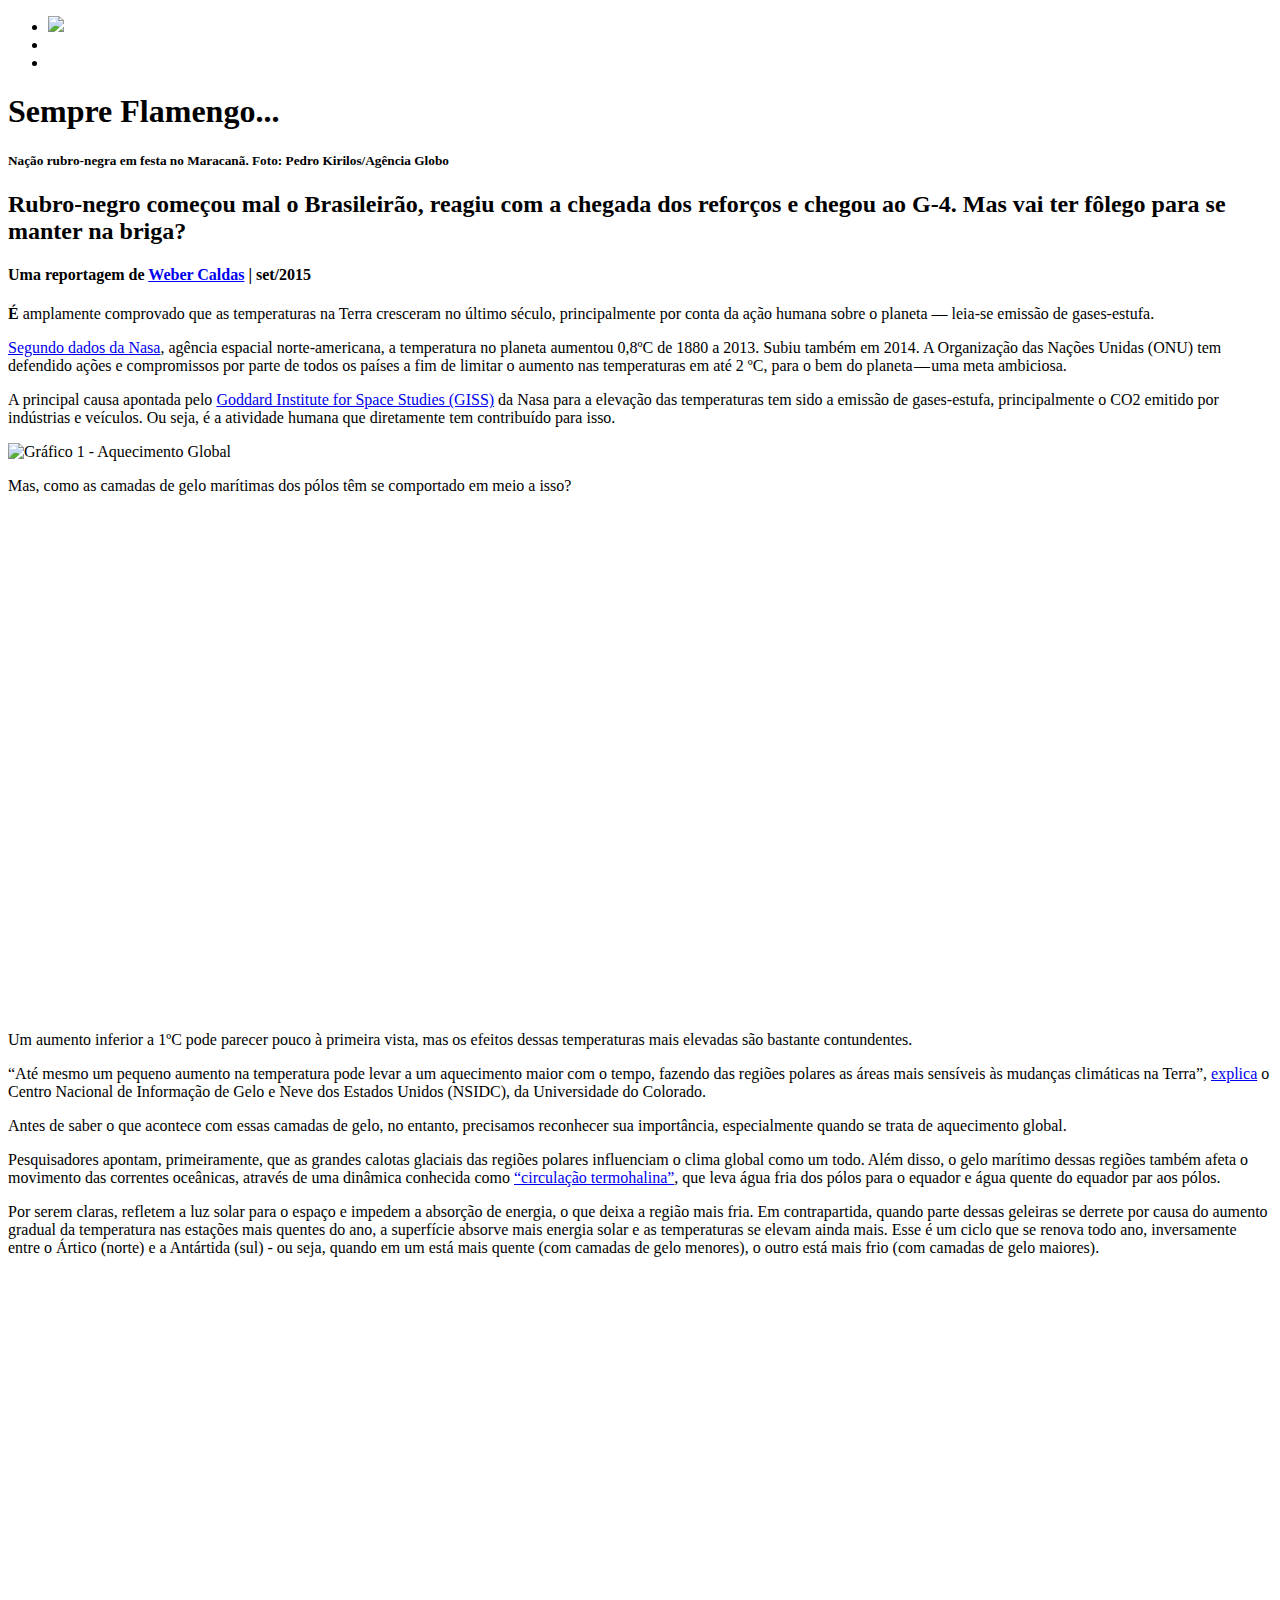
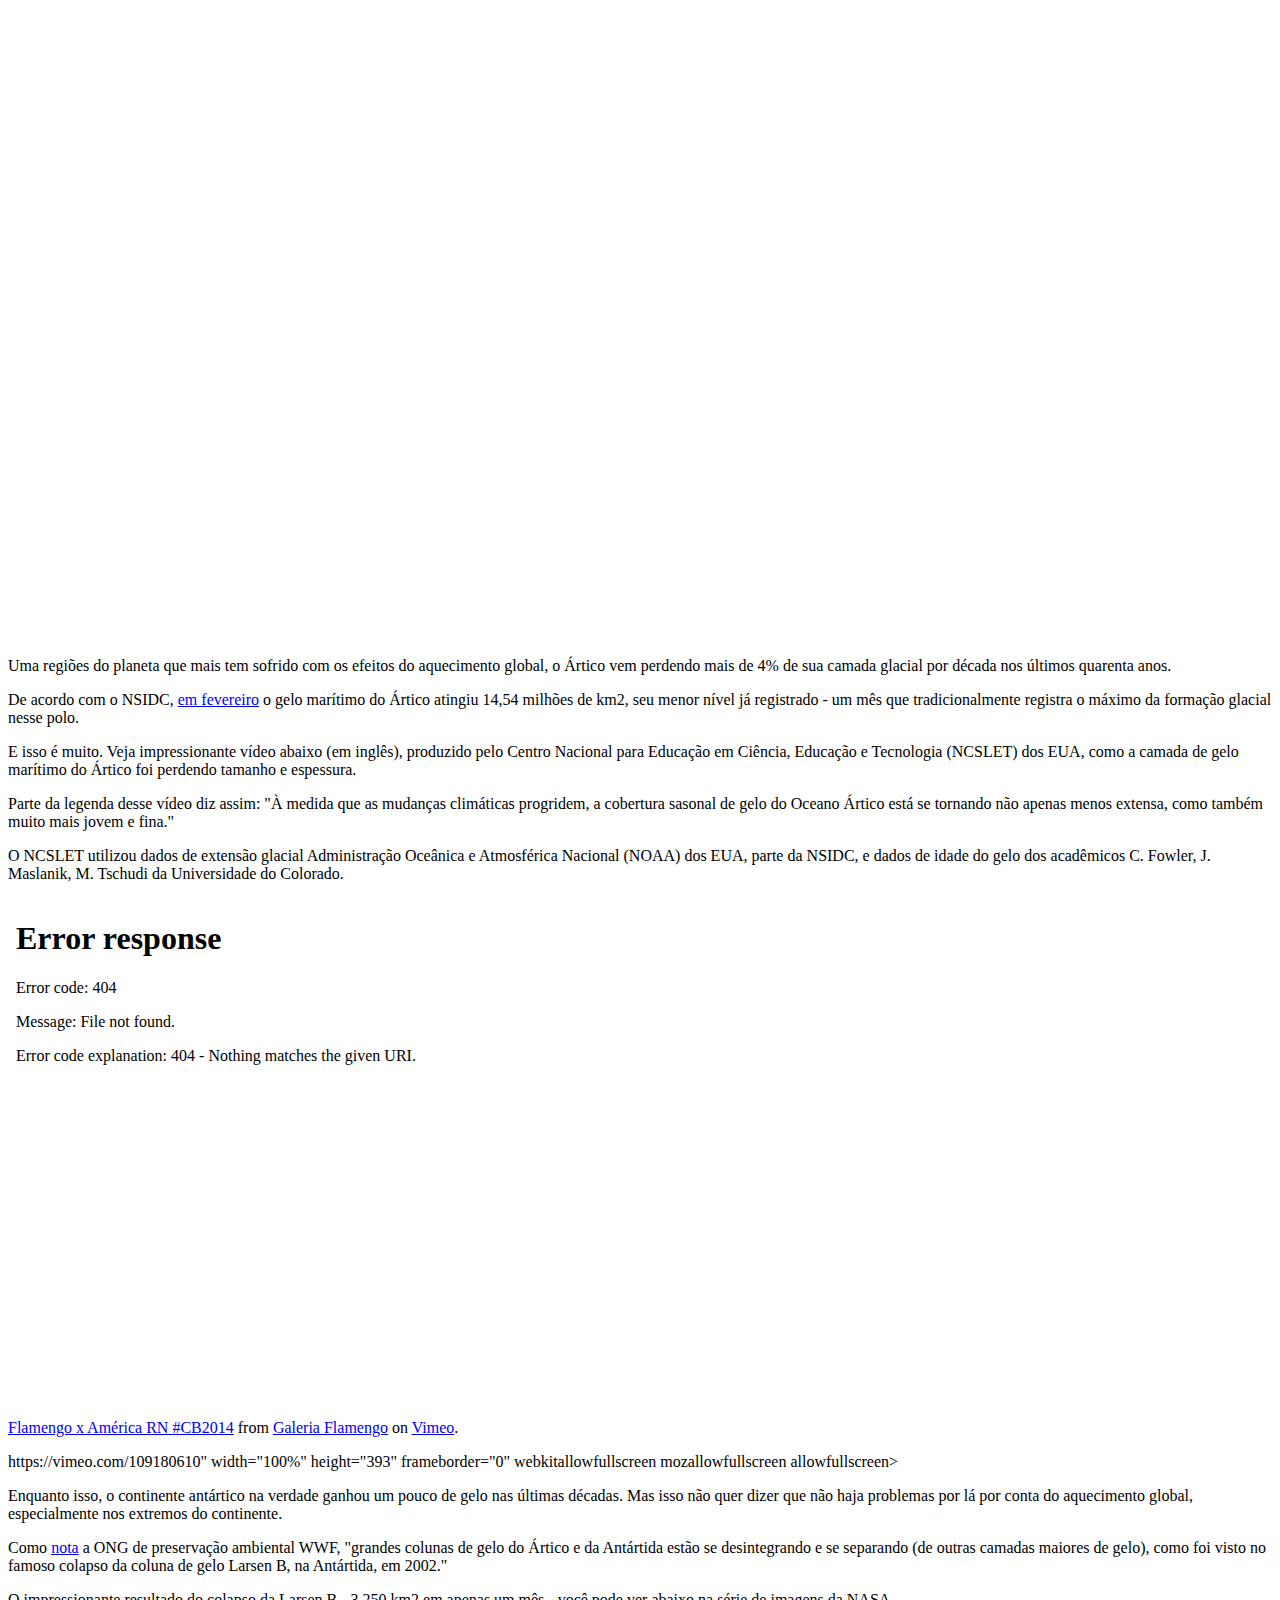
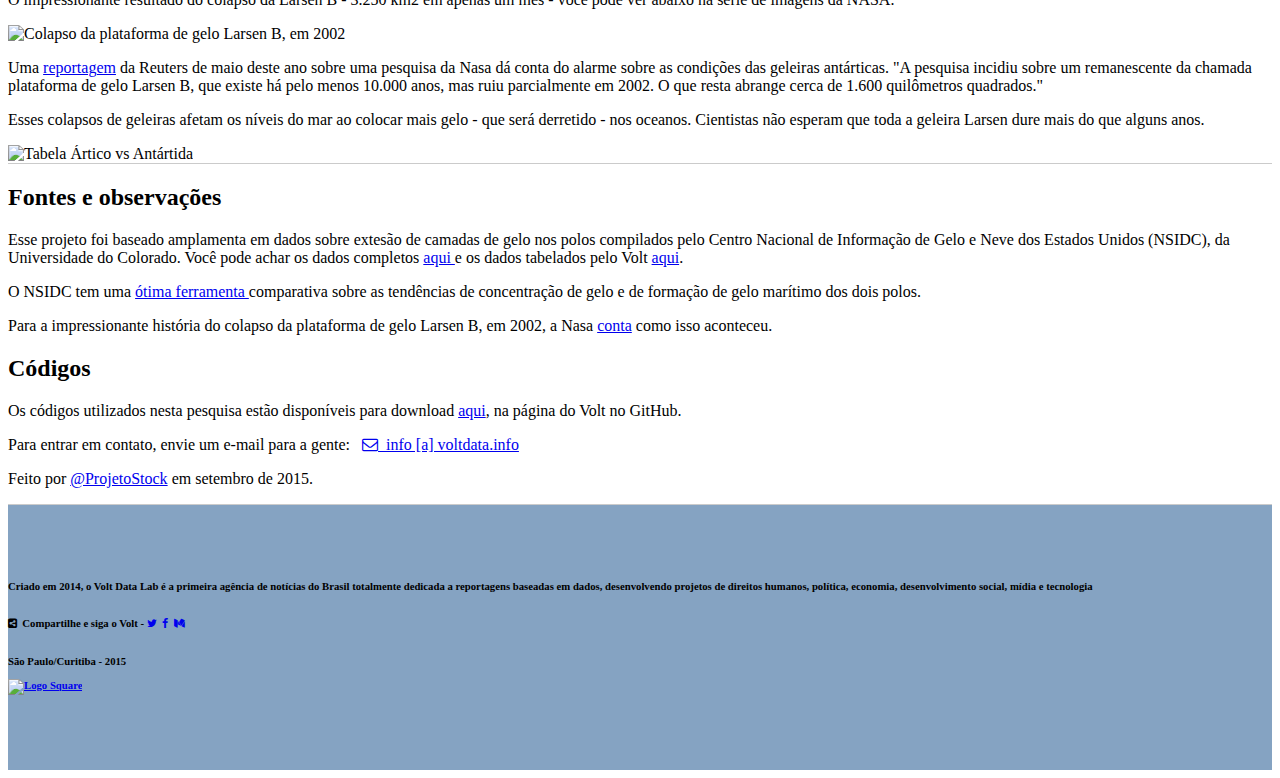
==== index.html @ 3268ddd8 "Create index.html" ====
<!DOCTYPE html>
    <html lang="en" xmlns="http://www.w3.org/1999/xhtml" xmlns:fb="http://ogp.me/ns/fb#">
        <head>
            <meta charset="utf-8"/>
            <meta name="viewport" content="width=device-width, initial-scale=1">

            <title>O Gelo no Mundo - Volt Data Lab</title>
            
            <link rel="icon" href="https://farm1.staticflickr.com/388/20208440111_1e8a3bef75_s.jpg" alt="Logo Square" type="image/x-icon"/>
            <link rel="stylesheet" href="gelo.css" type="text/css" media="screen" title="Primary Stylesheet" charset="utf-8">

            <!-- Fontes do Google -->
            <link href='https://fonts.googleapis.com/css?family=Exo' rel='stylesheet' type='text/css'>
            <link href='https://fonts.googleapis.com/css?family=Oswald:700' rel='stylesheet' type='text/css'>
            <link href='https://fonts.googleapis.com/css?family=Roboto:300' rel='stylesheet' type='text/css'>
            <link rel="stylesheet" href="https://maxcdn.bootstrapcdn.com/font-awesome/4.4.0/css/font-awesome.min.css">
<link href='https://fonts.googleapis.com/css?family=Sigmar+One' rel='stylesheet' type='text/css'>

                 <!-- METADADOS DA MATÉRIA  -->

            <meta name='keywords' content='gelo, aquecimento global, polo norte, polo sul, mudanças climáticas, volt data lab, geleiras, especiais volt data lab'>
            <meta name='description' content='Efeitos do aquecimento global no gelo marítimo dos polos'>
            <meta name='subject' content='jornalismo de dados'>
            <meta name='copyright' content='Volt Data Lab - www.voltdata.info'>
            <meta name='language' content='PT'>
            <meta name='robots' content='index,follow'>
            <meta name='revised' content='12 de de setembro de 2015'>
            <meta name='author' content='Volt Data Lab'>
            <meta name='designer' content=''>
            <meta name='reply-to' content='info@voltdata.info'>
            <meta name='owner' content=''>
            <meta name='url' content='http://especiais.voltdata.info/especial_gelo'>
            <meta name='identifier-URL' content='http://passaralhos.voltdata.info'>
            <meta name='pagename' content='A Conta dos Passaralhos'>
            <meta name='coverage' content='Brasil'>
            <meta name='distribution' content='Global'>
            <meta name='rating' content='General'>
            <meta name='subtitle' content='Efeitos do aquecimento global no gelo marítimo dos polos'>
            <meta name='target' content='all'>
            <meta name='HandheldFriendly' content='True'>
            <meta name='MobileOptimized' content='320'>    
            <meta property="og:image" content="http://eoimages.gsfc.nasa.gov/images/imagerecords/49000/49932/ArcticSeaIce_dms_2011085_10281_lrg.jpg" />
            <meta property="og:url" content="http://especiais.voltdata.info/especial_gelo">
            <meta property="og:title" content="Sempre Flamengo">
            <meta property="og:description" content="A ação humana tem afetado há décadas a formação de gelo marítimo nos polos do planeta. E agora?">  

        <!-- amCharts javascript sources -->
            <script type="text/javascript" src="http://www.amcharts.com/lib/3/ammap.js"></script>
            <script type="text/javascript" src="http://www.amcharts.com/lib/3/maps/js/worldWithAntarcticaLow.js"></script>

        </head>
        
        <header>
            <nav id="header">
                <div id="header-content" class="show-front">
                    <div id="header-front">
                        <ul id="menu">
                            <li><a href="http://voltdata.info"><img src="http://static1.squarespace.com/static/551da417e4b05f67005d6abe/t/551dadd4e4b095e92c168eba/1441725661972/?format=1500w" width="75px"></a></li>
                            <li style="padding-left:50%;padding-right:30px;"><a href="http://twitter.com/voltmediabr"><i class="fa fa-twitter fa-lg" style="color:white;"></i></a></li>
                            <li><a href="https://www.facebook.com/voltdata"><i class="fa fa-facebook fa-lg" style="color:white;"></i></a></li>
                        </ul>
                    </div>
                </div>
            </nav>

        </header>





         <!-- COMEÇO DO CONTEÚDO -->




        <body>


                <!-- SCRIPT PARA BOTOES DE REDES SOCIAIS  -->

    <script type="text/javascript" src="//s7.addthis.com/js/300/addthis_widget.js#pubid=ra-559db32030e8c39c" async="async"></script>

                <!-- FIM DO SCRIPT PARA BOTOES DE REDES SOCIAIS  -->


        <div id="title" class="slide header">
            
            <h1>Sempre Flamengo...</h1>
                
        </div>
            
            <h5>Nação rubro-negra em festa no Maracanã. Foto: Pedro Kirilos/Agência Globo</h5>
            
        <div class="text">
            <h2>Rubro-negro começou mal o Brasileirão, reagiu com a chegada dos reforços e chegou ao G-4. Mas vai ter fôlego para se manter na briga?</h2>
                
                <h4><strong>Uma reportagem de <a href=“https://www.facebook.com/weber.caldas”>Weber Caldas</a></strong> | set/2015 </h4>
                    
            <!-- Go to www.addthis.com/dashboard to customize your tools -->
    <div class="addthis_sharing_toolbox"></div>
            
                
                    <p> <strong style=“font-size:2em;margin: 0 1% 0 0;”>É</strong> amplamente comprovado que as temperaturas na Terra cresceram no último século, principalmente por conta da ação humana sobre o planeta — leia-se emissão de gases-estufa. </p>
                    <p><a href=“http://www.voltdata.info/projetos/aquecimento-global-graphs” target=“_blank”>Segundo dados da Nasa</a>, agência espacial norte-americana, a temperatura no planeta aumentou 0,8ºC de 1880 a 2013. Subiu também em 2014. A Organização das Nações Unidas (ONU) tem defendido ações e compromissos por parte de todos os países a fim de limitar o aumento nas temperaturas em até 2 ºC, para o bem do planeta — uma meta ambiciosa.</p> 
                    <p>A principal causa apontada pelo <a href=“http://www.bloomberg.com/graphics/2015-whats-warming-the-world/“> Goddard Institute for Space Studies (GISS)</a> da Nasa para a elevação das temperaturas tem sido a emissão de gases-estufa, principalmente o CO2 emitido por indústrias e veículos. Ou seja, é a atividade humana que diretamente tem contribuído para isso. </p>
                    <img src="http://static1.squarespace.com/static/551da417e4b05f67005d6abe/t/55943137e4b06734ad8a2982/1435775295752/?format=1000w" width="100%" alt="Gráfico 1 - Aquecimento Global">            
                    <p>Mas, como as camadas de gelo marítimas dos pólos têm se comportado em meio a isso? </p>
                


               <!-- INFOGRÁFICO INTERATIVO -->

                 <iframe class="highcharts-iframe" src="//cloud.highcharts.com/embed/emonyr" style="border: 0; padding-bottom:0px; width: 100%; height: 500px"></iframe>   
                 
                  <!-- FIM DO INFOGRÁFICO INTERATIVO -->

                 

<p>Um aumento inferior a 1ºC pode parecer pouco à primeira vista, mas os efeitos dessas temperaturas mais elevadas são bastante contundentes.  </p>
                    <p> “Até mesmo um pequeno aumento na temperatura pode levar a um aquecimento maior com o tempo, fazendo das regiões polares as áreas mais sensíveis às mudanças climáticas na Terra”, <a href=“http://nsidc.org/cryosphere/seaice/index.html”>explica</a> o  Centro Nacional de Informação de Gelo e Neve dos Estados Unidos (NSIDC), da Universidade do Colorado.</p>
                    <p>Antes de saber o que acontece com essas camadas de gelo, no entanto, precisamos reconhecer sua importância, especialmente quando se trata de aquecimento global.</p> 
                    <p>
                    Pesquisadores apontam, primeiramente, que as grandes calotas glaciais das regiões polares influenciam o clima global como um todo. Além disso, o gelo marítimo dessas regiões também afeta o movimento das correntes oceânicas, através de uma dinâmica conhecida como <a href=“https://pt.wikipedia.org/wiki/Circula%C3%A7%C3%A3o_termoalina” terget=“_blank”>“circulação termohalina”</a>, que leva água fria dos pólos para o equador e água quente do equador par aos pólos. </p>
                     <p>Por serem claras, refletem a luz solar para o espaço e impedem a absorção de energia, o que deixa a região mais fria. Em contrapartida, quando parte dessas geleiras se derrete por causa do aumento gradual da temperatura nas estações mais quentes do ano, a superfície absorve mais energia solar e as temperaturas se elevam ainda mais. Esse é um ciclo que se renova todo ano, inversamente entre o Ártico (norte) e a Antártida (sul) - ou seja, quando em um está mais quente (com camadas de gelo menores), o outro está mais frio (com camadas de gelo maiores).</p>

                 
        </div>


            <!-- MAPA INTERATIVO -->

            <div id="map" style="width: 100%; height: 932px;"></div>

        <!-- FIM DO MAPA INTERATIVO -->

<!-- SEGUNDA PARTE -->
            <br><br>

            <div class="text">
                <p>Uma regiões do planeta que mais tem sofrido com os efeitos do aquecimento global, o Ártico vem perdendo mais de 4% de sua camada glacial por década nos últimos quarenta anos.</p>
                <p>De acordo com o NSIDC, <a href="http://nsidc.org/news/newsroom/arctic-sea-ice-maximum-reaches-lowest-extent-record" target="_blank">em fevereiro</a> o gelo marítimo do Ártico atingiu 14,54 milhões de km2, seu menor nível já registrado - um mês que tradicionalmente registra o máximo da formação glacial nesse polo. </p>
                <p>E isso é muito. Veja impressionante vídeo abaixo (em inglês), produzido pelo Centro Nacional para Educação em Ciência, Educação e Tecnologia (NCSLET) dos EUA, como a camada de gelo marítimo do Ártico foi perdendo tamanho e espessura.</p>
                <p>Parte da legenda desse vídeo diz assim: "À medida que as mudanças climáticas progridem, a cobertura sasonal de gelo do Oceano Ártico está se tornando não apenas menos extensa, como também muito mais jovem e fina." </p>
                <p>O NCSLET utilizou dados de extensão glacial Administração Oceânica e Atmosférica Nacional (NOAA) dos EUA, parte da NSIDC, e dados de idade do gelo dos acadêmicos C. Fowler, J. Maslanik, M. Tschudi da Universidade do Colorado.</p>


                 <!-- VÍDEO -->


                <div class="video"> <iframe src="<iframe src="https://player.vimeo.com/video/109180610" width="500" height="500" frameborder="0" webkitallowfullscreen mozallowfullscreen allowfullscreen></iframe> <p><a href="https://vimeo.com/109180610">Flamengo x Am&eacute;rica RN #CB2014</a> from <a href="https://vimeo.com/flamengogaleria">Galeria Flamengo</a> on <a href="https://vimeo.com">Vimeo</a>.</p>https://vimeo.com/109180610" width="100%" height="393" frameborder="0" webkitallowfullscreen mozallowfullscreen allowfullscreen></iframe> </div>
                

                 <!-- FIM DO VÍDEO -->


                
                    <p>Enquanto isso, o continente antártico na verdade ganhou um pouco de gelo nas últimas décadas. Mas isso não quer dizer que não haja problemas por lá por conta do aquecimento global, especialmente nos extremos do continente.</p>
                    <p>Como <a href="http://wwf.panda.org/about_our_earth/aboutcc/problems/impacts/polar_melting/" target="_blank"> nota</a> a ONG de preservação ambiental WWF, "grandes colunas de gelo do Ártico e da Antártida estão se desintegrando e se separando (de outras camadas maiores de gelo), como foi visto no famoso colapso da coluna de gelo Larsen B, na Antártida, em 2002."</p>
                    <p>O impressionante resultado do colapso da Larsen B - 3.250 km2 em apenas um mês - você pode ver abaixo na série de imagens da NASA.</p>
                
                 <!-- GIF -->
                
                
                <div class="video">
                    
                    
 <img src="http://cdn.makeagif.com/media/9-12-2015/KVu46l.gif" alt="Colapso da plataforma de gelo Larsen B, em 2002" width="100%" alt="GIF sobre geleira">

                </div>
                
                 <!-- FIM DO GIF -->
                
                    <p>Uma <a href="http://g1.globo.com/natureza/noticia/2015/05/plataforma-de-gelo-da-antartica-se-desintegra-com-rapidez-aponta-nasa.html" target="_blank">reportagem</a> da Reuters de maio deste ano sobre uma pesquisa da Nasa dá conta do alarme sobre as condições das geleiras antárticas. "A pesquisa incidiu sobre um remanescente da chamada plataforma de gelo Larsen B, que existe há pelo menos 10.000 anos, mas ruiu parcialmente em 2002. O que resta abrange cerca de 1.600 quilômetros quadrados."</p> 
                    <p>
                    Esses colapsos de geleiras afetam os níveis do mar ao colocar mais gelo - que será derretido - nos oceanos. Cientistas não esperam que toda a geleira Larsen dure mais do que alguns anos. </p>
                
                <img src="https://c2.staticflickr.com/6/5722/21614327602_fa35c4af93_b.jpg" width="100%" alt="Tabela Ártico vs Antártida">
            
            </div> 
            

                 <!-- ÚLTIMA PARTE -->
                 
                                  <!-- ÚLTIMA PARTE -->
            
            <div class="text" style="border-top:solid 1px #cbcbcb; border-bottom:solid 1px #cbcbcb;">

                <h2>Fontes e observações</h2>

                    <p>Esse projeto foi baseado amplamenta em dados sobre extesão de camadas de gelo nos polos compilados pelo Centro Nacional de Informação de Gelo e Neve dos Estados Unidos (NSIDC), da Universidade do Colorado. Você pode achar os dados completos <a href="http://nsidc.org/data/seaice_index/archives.html" target="_blank"> aqui </a> e os dados tabelados pelo Volt <a href="https://docs.google.com/spreadsheets/d/19dWZfrETsIgzXPsgVHNfrvS6uVOkWDBB3irMMDF38O8/pubhtml" target="_blank">aqui</a>.</p>
                    <p>O NSIDC tem uma <a href="http://nsidc.org/cgi-bin/bist/bist.pl?annot=1&legend=1&scale=75&tab_cols=2&tab_rows=2&config=seaice_extent_trends&submit=Refresh&hemis0=S&img0=trnd&hemis1=S&img1=plot&mo0=09&year0=2015&mo1=10&year1=2015" target="_blank">ótima ferramenta </a>comparativa sobre as tendências de concentração de gelo e de formação de gelo marítimo dos dois polos.</p>
                    <p>Para a impressionante história do colapso da plataforma de gelo Larsen B, em 2002, a Nasa <a href="http://earthobservatory.nasa.gov/Features/WorldOfChange/larsenb.php" target="_blank">conta</a> como isso aconteceu.</p>

                    <h2>Códigos</h2>
                    <p>Os códigos utilizados nesta pesquisa estão disponíveis para download <a href="https://github.com/voltdatalab/especiais" target="_blank">aqui</a>, na página do Volt no GitHub.</p> 
                    <p>Para entrar em contato, envie um e-mail para a gente:&nbsp;&nbsp;  <a href="mailto:info@voltdata.info" target="_top"><i class="fa fa-envelope-o"></i>&nbsp; info [a] voltdata.info</a>
        </p>
                    <p>Feito por <a href="http://twitter.com/@ProjetoStock">@ProjetoStock</a> em setembro de 2015.</p>
            </div>        

                <!-- FIM DA ÚLTIMA PARTE -->
            
            
                <!-- RODAPÉ -->
            
            
        <footer style="background-color: rgba(51,102,153,0.6); width:100%;padding: 50px 0 50px 0;">
                <div class="text">		
                    <h6>Criado em 2014, o Volt Data Lab é a primeira agência de notícias do Brasil totalmente dedicada a reportagens baseadas em dados, desenvolvendo projetos de direitos humanos, política, economia, desenvolvimento social, mídia e tecnologia</h6>
                    <h6><i class="fa fa-share-alt-square"></i> &nbsp;Compartilhe e siga o Volt - <a href="http://www.twitter.com/voltmediabr"><i class="fa fa-twitter"></i></a> &nbsp;<a href="https://www.facebook.com/voltdata"><i class="fa fa-facebook"></i></a> &nbsp;<a href="https://medium.com/volt-data-lab"><i class="fa fa-medium"></i></a></h6>
                
                    <div class="addthis_sharing_toolbox"></div>

                    <h6>São Paulo/Curitiba - 2015<br><br> <a id="redes" href="http://voltdata.info" target="_blank">  <img src="https://farm1.staticflickr.com/388/20208440111_1e8a3bef75_s.jpg" alt="Logo Square" height="15" width="15"></a></h6>
                  
                </div>
        </footer>


                <!-- RODAPÉ -->





            <!--SCRIPT DO MAPA INTERATIVO -->

            <script type="text/javascript">
                AmCharts.makeChart("map",{
                        "type": "map",
                        "pathToImages": "http://www.amcharts.com/lib/3/images/",
                        "addClassNames": true,
                        "fontSize": 15,
                        "color": "#000000",
                        "backgroundAlpha": 1,
                        "backgroundColor": "rgba(167,167,167,1)",
                        "dataProvider": {
                            "map": "worldWithAntarcticaLow",
                            "getAreasFromMap": true,
                            "images": [
                                {
                                    "top": 40,
                                    "left": 60,
                                    "width": 80,
                                    "height": 40,
                                    "pixelMapperLogo": true,
                                    "imageURL": "http://pixelmap.amcharts.com/static/img/logo-black.svg",
                                    "url": "http://www.amcharts.com"
                                },
                                {
                                    "selectable": true,
                                    "title": "A Antártida é um dos maiores continentes do mundo, majoritariamente coberto de gelo. Juridicamente, a Antártica está sujeita ao Tratado da Antártida, pelo qual as várias nações que reivindicavam territórios no continente (Argentina, Austrália, Chile, França, Noruega, Nova Zelândia e Reino Unido) concordam em suspender as suas reivindicações, abrindo o continente à exploração científica.",
                                    "longitude": 18.939249,
                                    "latitude": -79.455663,
                                    "svgPath": "M0.148,29.006C0.148,29.006,2.627,22.23,2.627,22.23C1.855,20.403,1.429,18.394,1.429,16.285C1.427,7.843,8.271,1,16.714,1C25.156,1,32,7.843,32,16.286C32,24.729,25.157,31.573,16.714,31.573C13.092,31.573,9.769,30.306,7.15,28.203C7.15,28.203,1.562,30.391,1.562,30.391C0.329,30.875,-0.309,30.251,0.148,29.006C0.148,29.006,0.148,29.006,0.148,29.006M24.318,18.243C25.399,18.243,26.276,17.366,26.276,16.285C26.276,15.204,25.399,14.327,24.318,14.327C23.238,14.327,22.36,15.204,22.36,16.285C22.36,17.366,23.238,18.243,24.318,18.243C24.318,18.243,24.318,18.243,24.318,18.243M17.09,18.243C18.17,18.243,19.047,17.366,19.047,16.285C19.047,15.204,18.17,14.327,17.09,14.327C16.009,14.327,15.132,15.204,15.132,16.285C15.132,17.366,16.009,18.243,17.09,18.243C17.09,18.243,17.09,18.243,17.09,18.243M9.861,18.243C10.942,18.243,11.819,17.366,11.819,16.285C11.819,15.204,10.942,14.327,9.861,14.327C8.78,14.327,7.903,15.204,7.903,16.285C7.903,17.366,8.78,18.243,9.861,18.243C9.861,18.243,9.861,18.243,9.861,18.243",
                                    "color": "rgba(0,0,0,0.8)",
                                    "scale": 1
                                },
                                {
                                    "selectable": true,
                                    "title": "Diferentemente do Polo Sul, o Círculo Ártico não tem uma imensa massa territorial contínua, como um continente, e sim é composto de diversos territórios, cujos países incluem: EUA (Alaska), Canadá, Dinamarca (Groenlândia), Suécia, Noruega, Islândia, Finlândia e Rússia.",
                                    "longitude": 16.594427,
                                    "latitude": 72.854835,
                                    "svgPath": "M0.148,29.006C0.148,29.006,2.627,22.23,2.627,22.23C1.855,20.403,1.429,18.394,1.429,16.285C1.427,7.843,8.271,1,16.714,1C25.156,1,32,7.843,32,16.286C32,24.729,25.157,31.573,16.714,31.573C13.092,31.573,9.769,30.306,7.15,28.203C7.15,28.203,1.562,30.391,1.562,30.391C0.329,30.875,-0.309,30.251,0.148,29.006C0.148,29.006,0.148,29.006,0.148,29.006M24.318,18.243C25.399,18.243,26.276,17.366,26.276,16.285C26.276,15.204,25.399,14.327,24.318,14.327C23.238,14.327,22.36,15.204,22.36,16.285C22.36,17.366,23.238,18.243,24.318,18.243C24.318,18.243,24.318,18.243,24.318,18.243M17.09,18.243C18.17,18.243,19.047,17.366,19.047,16.285C19.047,15.204,18.17,14.327,17.09,14.327C16.009,14.327,15.132,15.204,15.132,16.285C15.132,17.366,16.009,18.243,17.09,18.243C17.09,18.243,17.09,18.243,17.09,18.243M9.861,18.243C10.942,18.243,11.819,17.366,11.819,16.285C11.819,15.204,10.942,14.327,9.861,14.327C8.78,14.327,7.903,15.204,7.903,16.285C7.903,17.366,8.78,18.243,9.861,18.243C9.861,18.243,9.861,18.243,9.861,18.243",
                                    "color": "rgba(0,0,0,0.8)",
                                    "scale": 1
                                }
                            ],
                            "areas": [
                                {
                                    "id": "AQ",
                                    "title": "A Antártida é um dos maiores continentes do mundo, majoritariamente coberto de gelo. Juridicamente, a Antártica está sujeita ao Tratado da Antártida, pelo qual as várias nações que reivindicavam territórios no continente (Argentina, Austrália, Chile, França, Noruega, Nova Zelândia e Reino Unido) concordam em suspender as suas reivindicações, abrindo o continente à exploração científica.",
                                    "color": "rgba(255,255,255,0.8)"
                                },
                                {
                                    "id": "BR",
                                    "title": "Brasil",
                                    "color": "rgba(129,129,129,1)"
                                },
                                {
                                    "id": "CA",
                                    "title": "Boa parte do gélido norte do Canadá faz parte do Círculo Ártico ",
                                    "color": "rgba(255,255,255,0.8)"
                                },
                                {
                                    "id": "FI",
                                    "title": "Finlândia",
                                    "color": "rgba(255,255,255,0.8)"
                                },
                                {
                                    "id": "GL",
                                    "title": "A Groenlândia, parte autônoma da Dinamarca, tem boa parte do seu território no Círculo",
                                    "color": "rgba(255,255,255,0.8)"
                                },
                                {
                                    "id": "IS",
                                    "title": "A pequena Islândia também faz parte do Círculo Ártico",
                                    "color": "rgba(250,250,250,0.8)"
                                },
                                {
                                    "id": "NO",
                                    "title": "Noruega",
                                    "color": "rgba(250,250,250,0.8)"
                                },
                                {
                                    "id": "RU",
                                    "title": "A Rússia possui diversos territórios no Círculo Ártico, mais notavelmente. Alguns são ilhas no Mar Branco, mas muitos estão na Rússia continental. ",
                                    "color": "rgba(255,255,255,0.8)"
                                },
                                {
                                    "id": "SE",
                                    "title": "Suécia",
                                    "color": "rgba(255,255,255,0.8)"
                                },
                                {
                                    "id": "SJ",
                                    "title": "As ilhas de Svalbard e Jan Mayen são considerados território da Noruega",
                                    "color": "rgba(255,255,255,0.8)"
                                },
                                {
                                    "id": "US",
                                    "title": "Estados Unidos: apenas uma parte ao norte do Alaska faz parte do Círculo Ártico",
                                    "color": "rgba(255,255,255,0.8)"
                                }
                            ]
                        },
                        "balloon": {
                            "horizontalPadding": 15,
                            "borderAlpha": 0,
                            "borderThickness": 1,
                            "verticalPadding": 15
                        },
                        "areasSettings": {
                            "color": "rgba(129,129,129,1)",
                            "outlineColor": "rgba(167,167,167,1)",
                            "rollOverOutlineColor": "rgba(167,167,167,1)",
                            "rollOverBrightness": 20,
                            "selectedBrightness": 20,
                            "selectable": true,
                            "unlistedAreasAlpha": 0,
                            "unlistedAreasOutlineAlpha": 0
                        },
                        "imagesSettings": {
                            "alpha": 1,
                            "color": "rgba(129,129,129,1)",
                            "outlineAlpha": 0,
                            "rollOverOutlineAlpha": 0,
                            "outlineColor": "rgba(167,167,167,1)",
                            "rollOverBrightness": 20,
                            "selectedBrightness": 20,
                            "selectable": true
                        },
                        "linesSettings": {
                            "color": "rgba(129,129,129,1)",
                            "selectable": true,
                            "rollOverBrightness": 20,
                            "selectedBrightness": 20
                        },
                        "zoomControl": {
                            "zoomControlEnabled": true,
                            "homeButtonEnabled": false,
                            "panControlEnabled": false,
                            "right": 38,
                            "bottom": 30,
                            "minZoomLevel": 0.25,
                            "gridHeight": 100,
                            "gridAlpha": 0.1,
                            "gridBackgroundAlpha": 0,
                            "gridColor": "#FFFFFF",
                            "draggerAlpha": 1,
                            "buttonCornerRadius": 2
                        }
                    });
            </script>

        </body>
        </html>
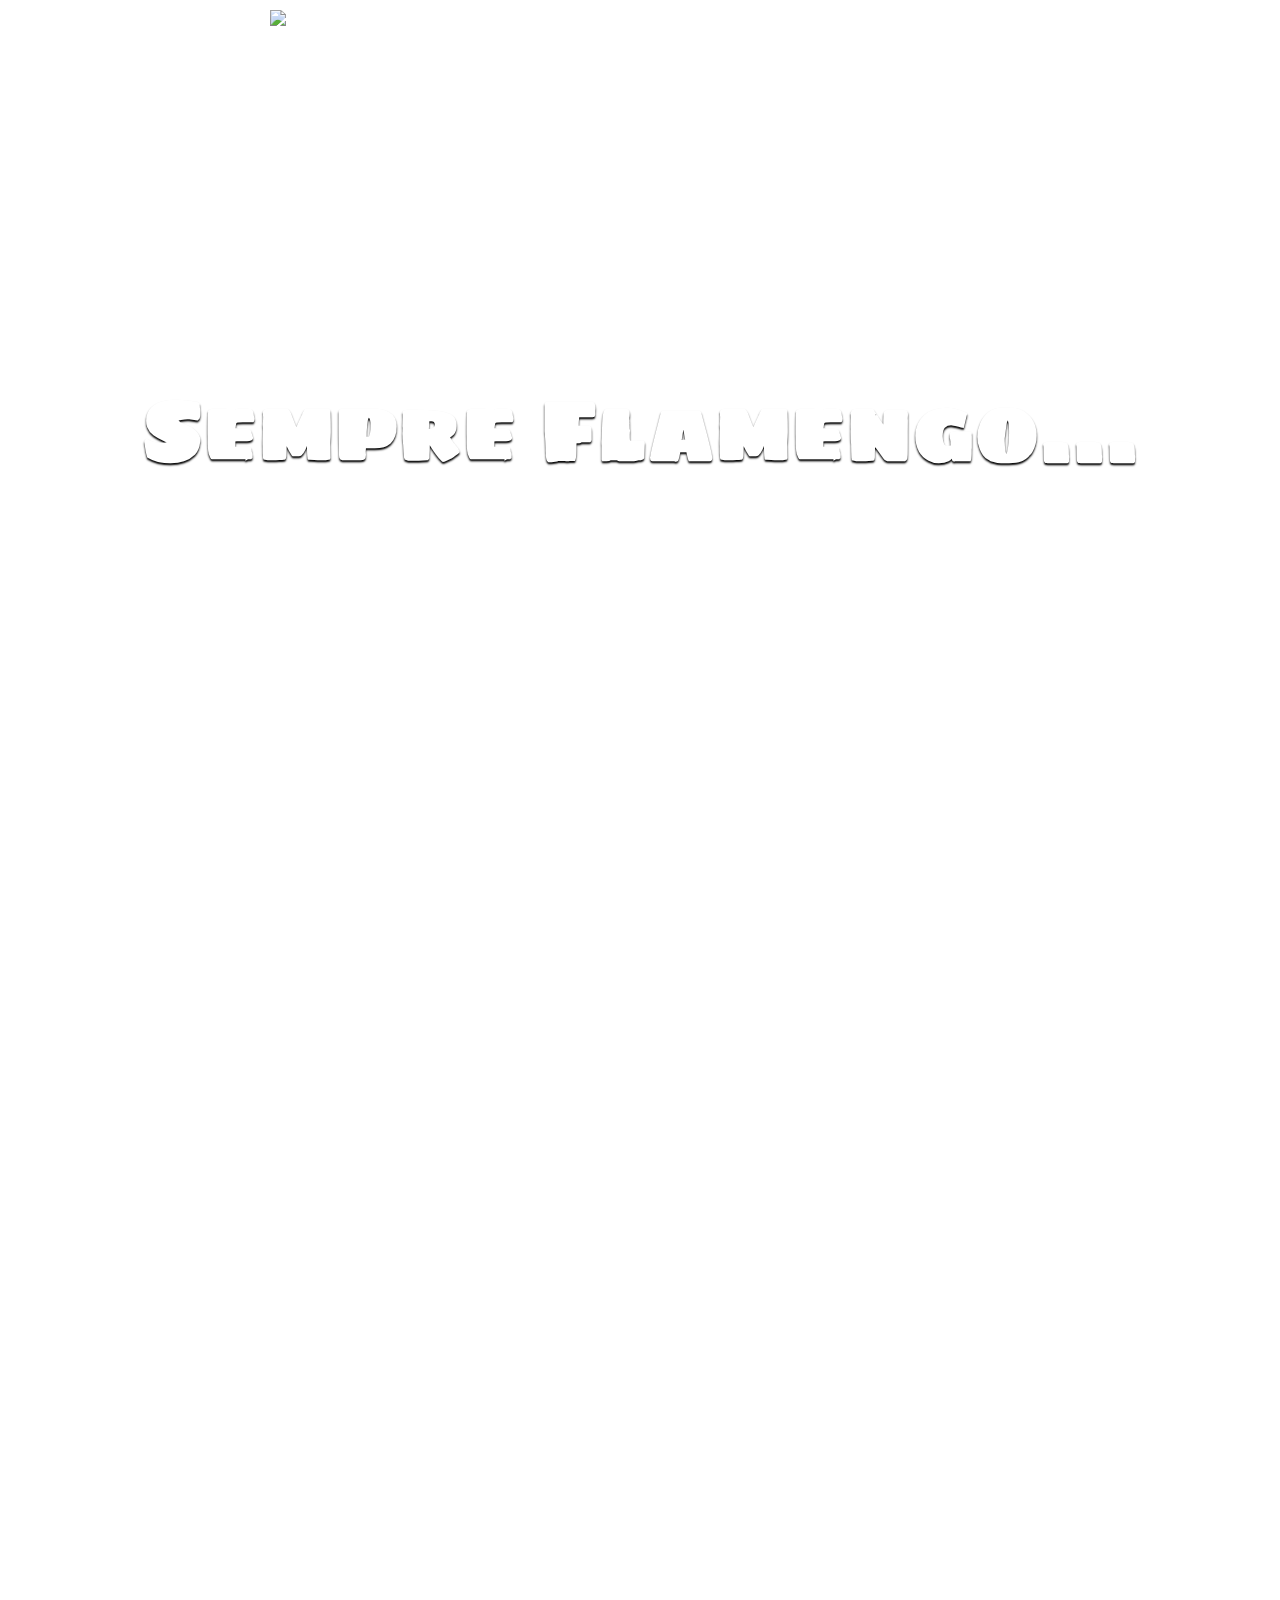
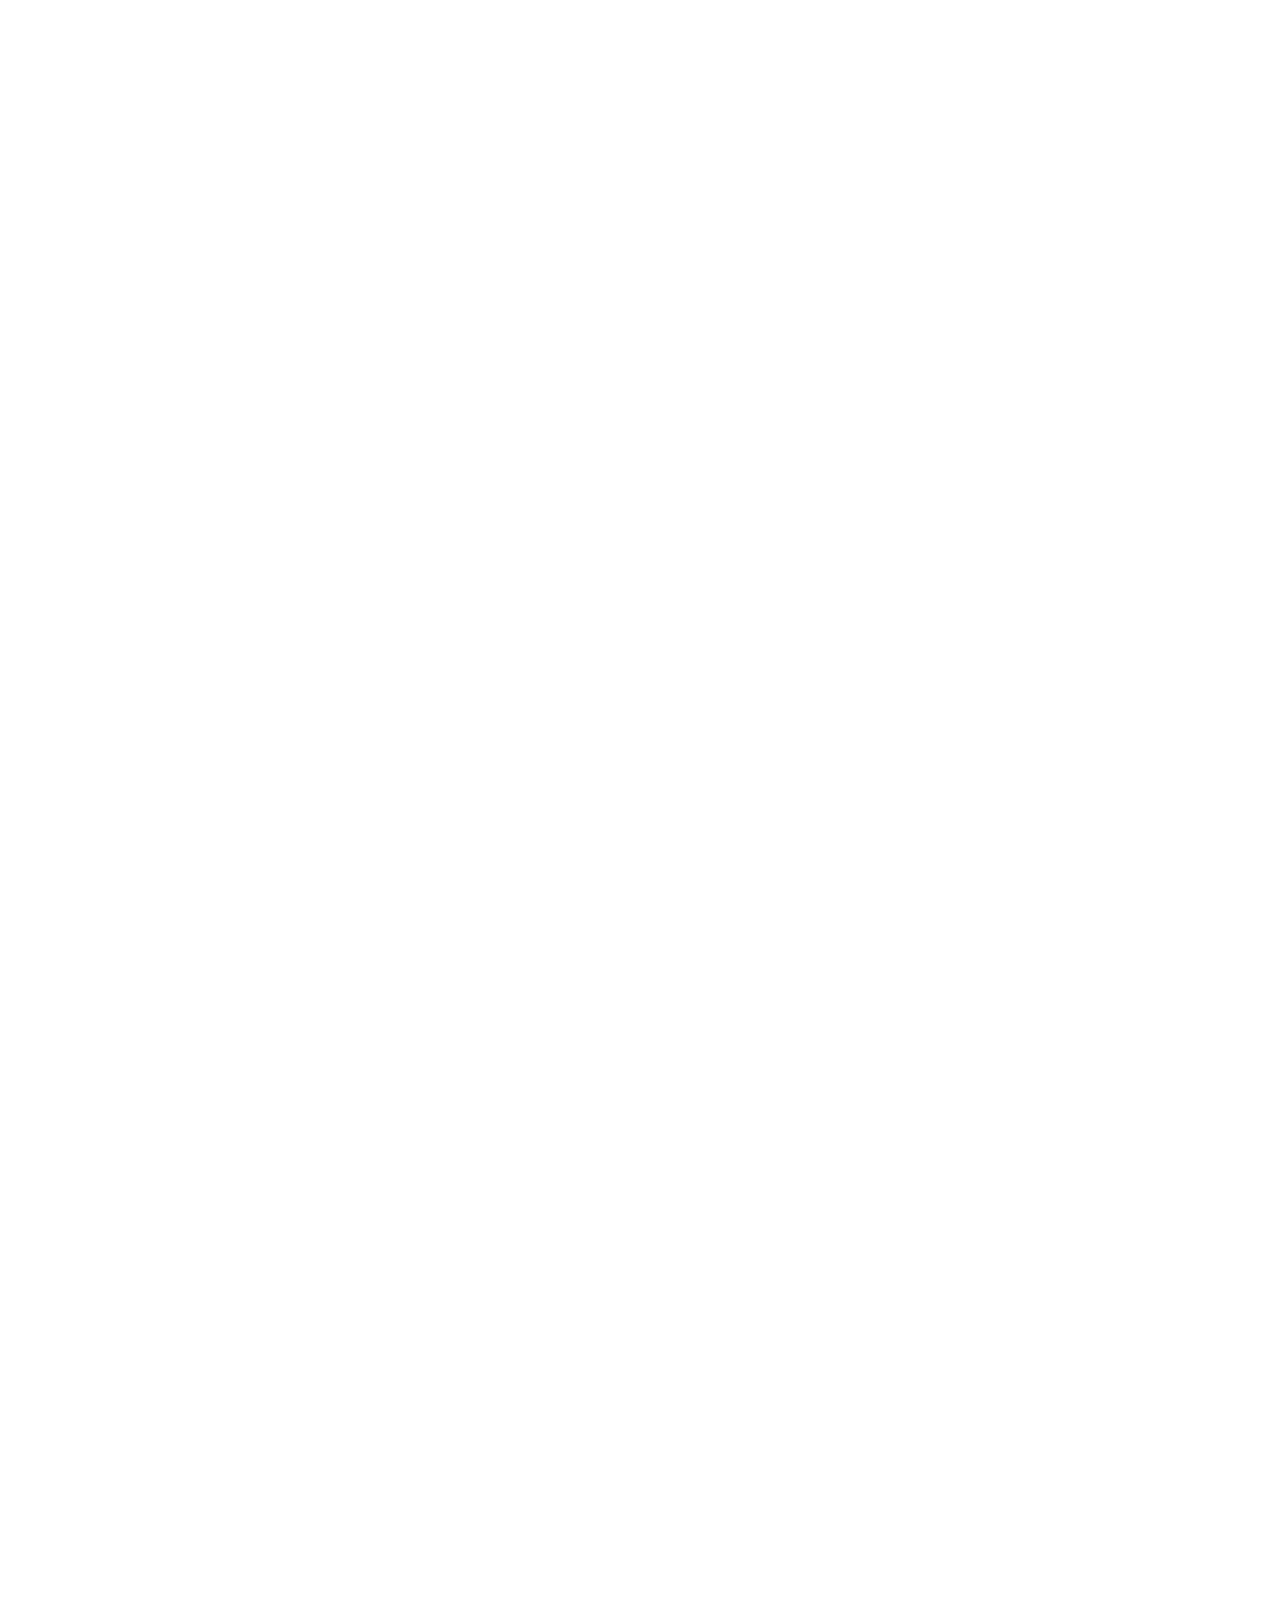
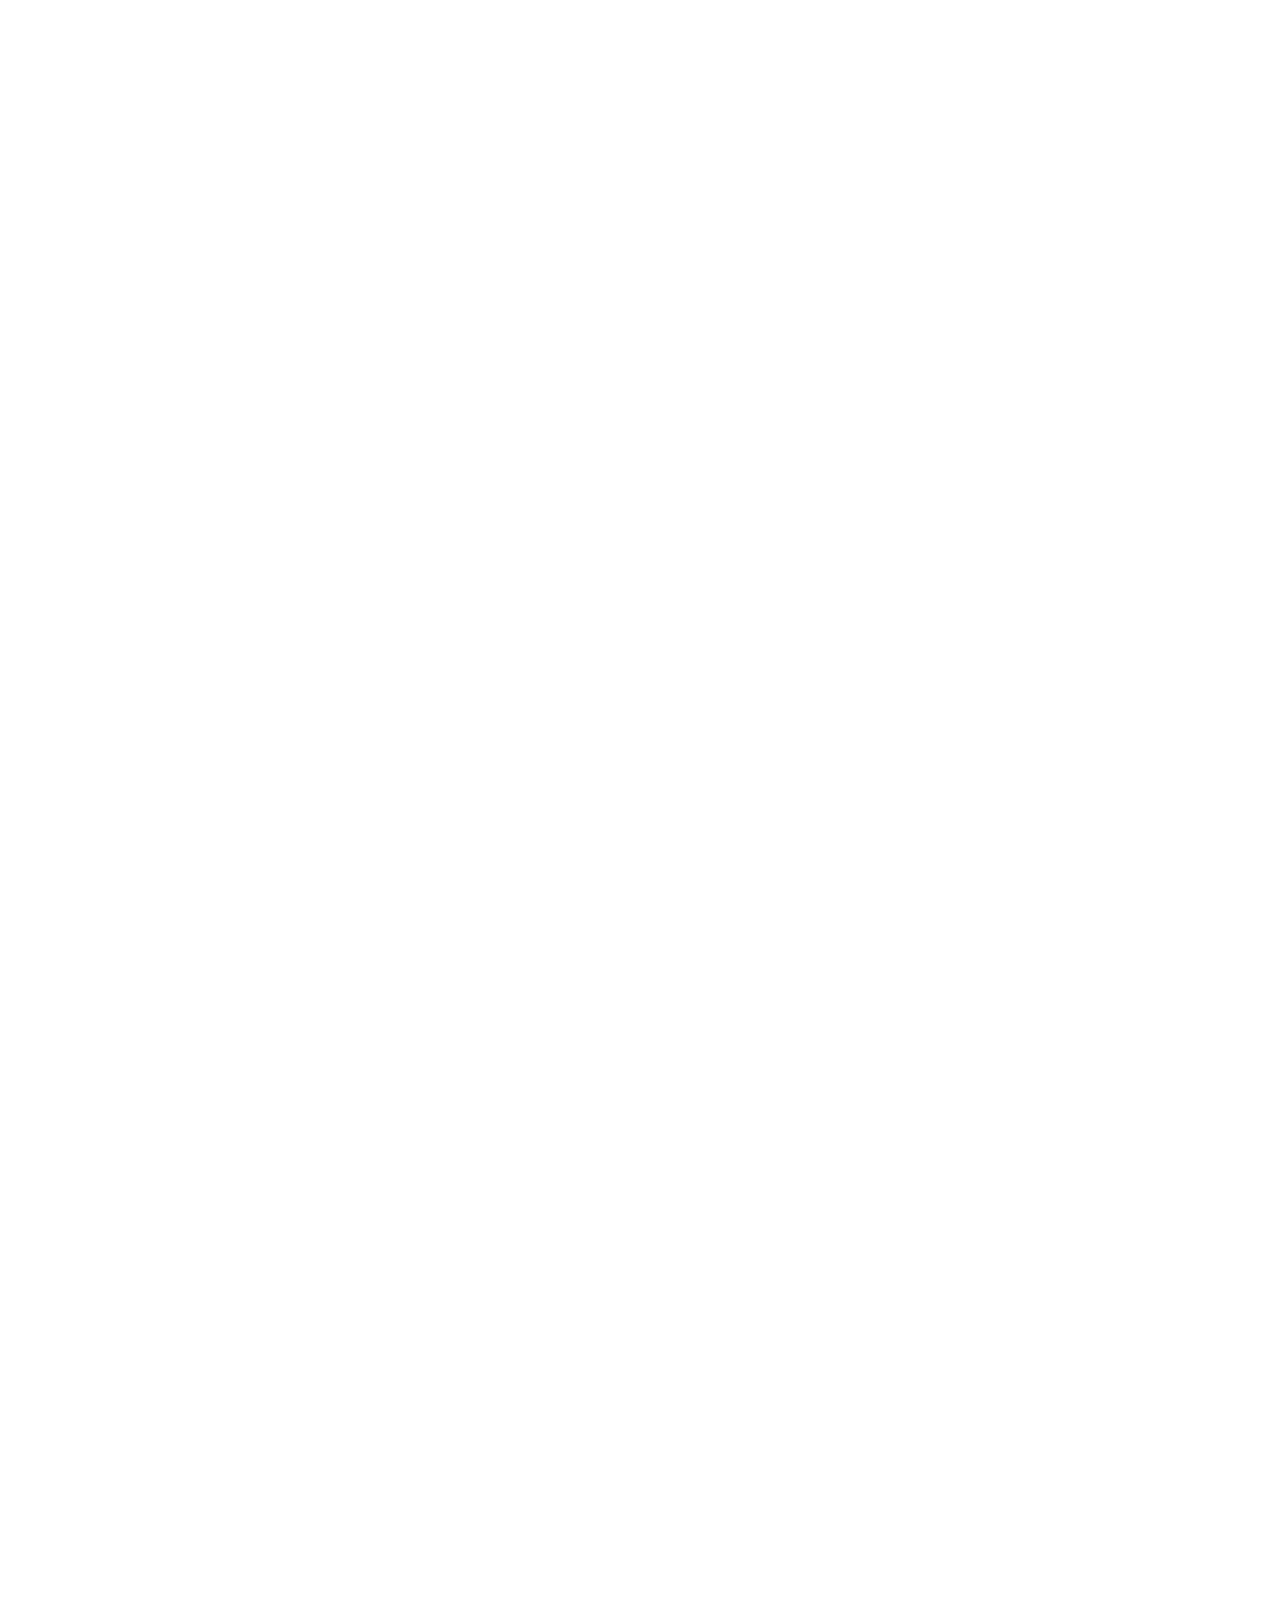
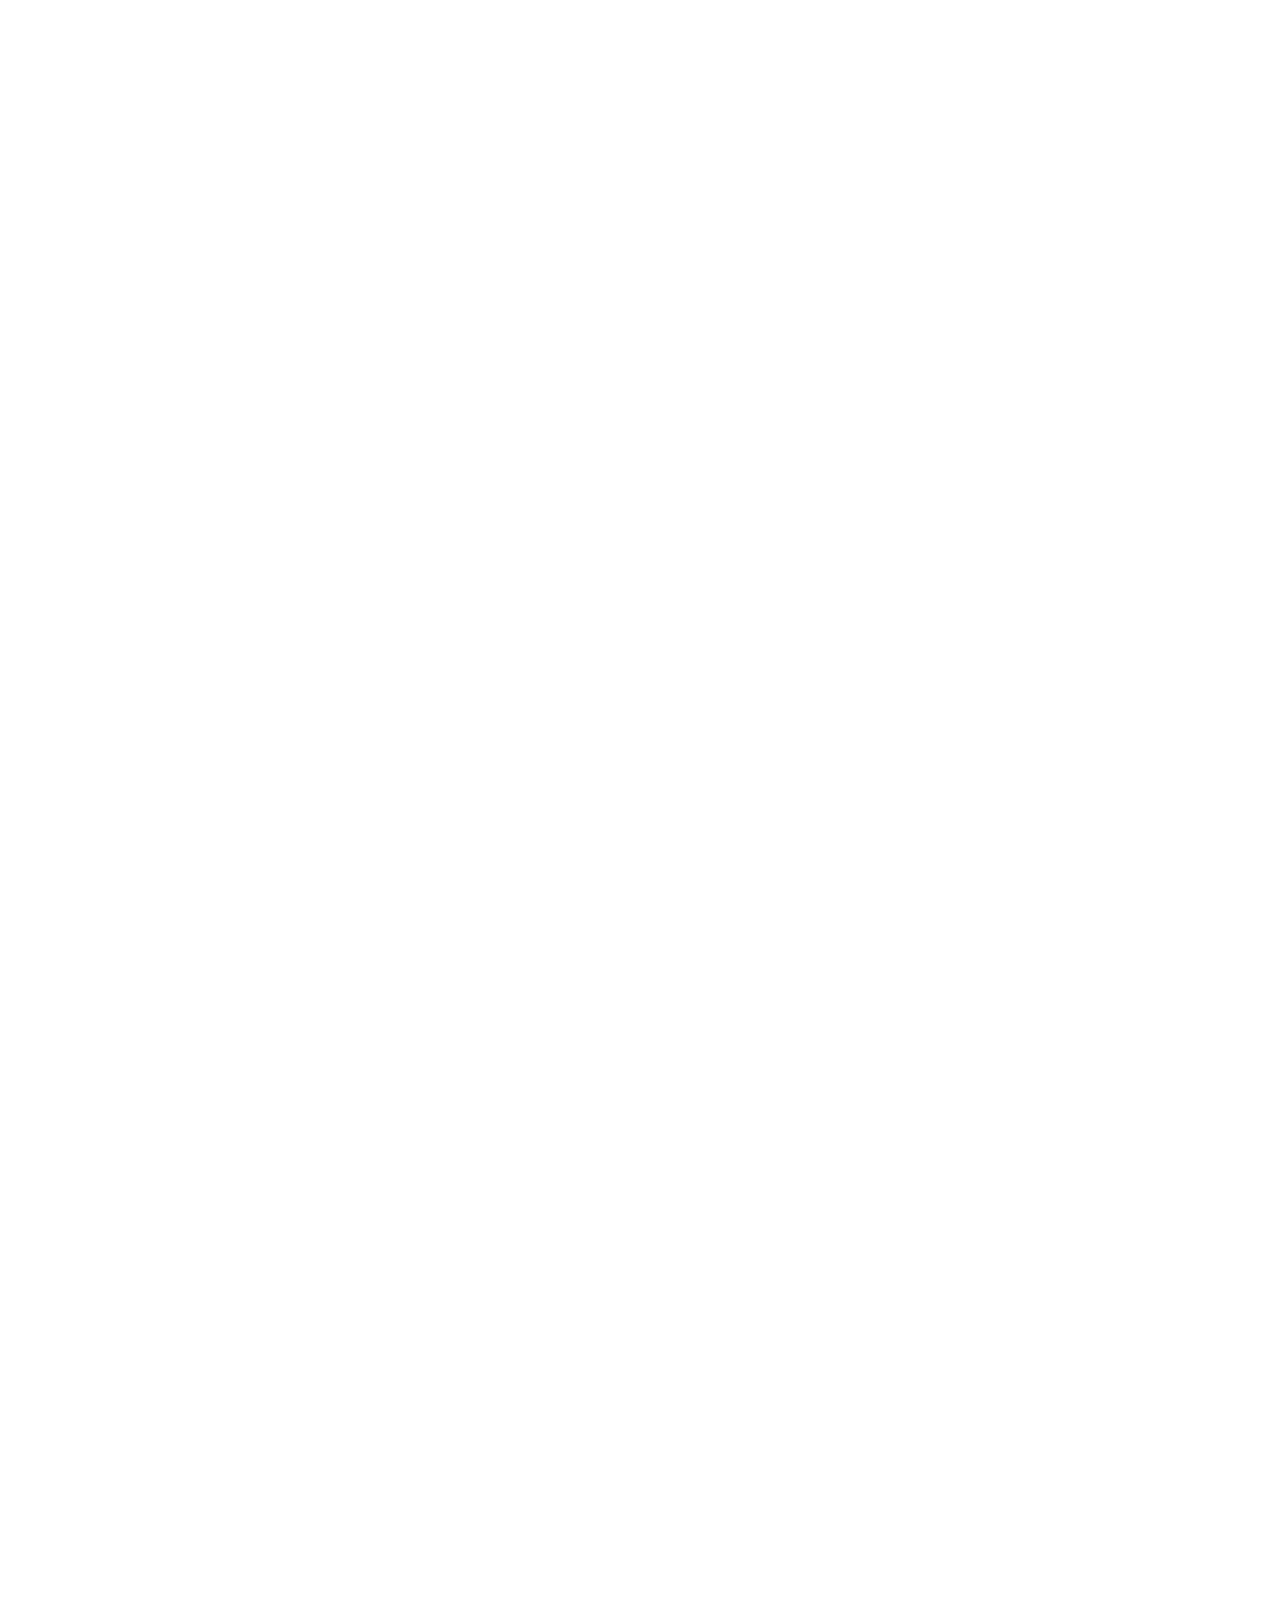
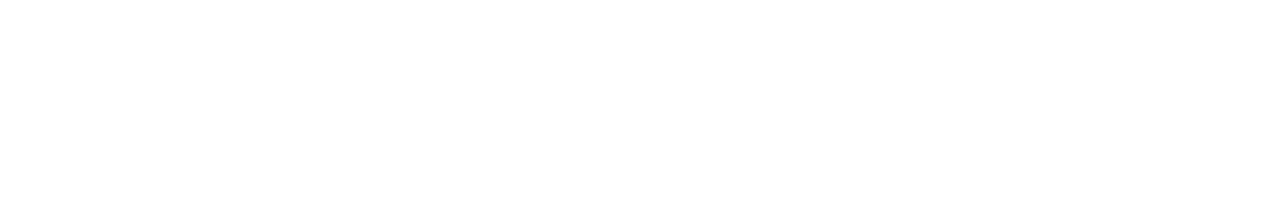
==== commit 4ab3dde4: "Update index.html" ====
--- a/index.html
+++ b/index.html
@@ -148,7 +148,7 @@
                  <!-- VÍDEO -->
 
 
-                <div class="video"> <iframe src="<iframe src="https://player.vimeo.com/video/109180610" width="500" height="500" frameborder="0" webkitallowfullscreen mozallowfullscreen allowfullscreen></iframe> <p><a href="https://vimeo.com/109180610">Flamengo x Am&eacute;rica RN #CB2014</a> from <a href="https://vimeo.com/flamengogaleria">Galeria Flamengo</a> on <a href="https://vimeo.com">Vimeo</a>.</p>https://vimeo.com/109180610" width="100%" height="393" frameborder="0" webkitallowfullscreen mozallowfullscreen allowfullscreen></iframe> </div>
+                <div class="video"> <iframe src="<iframe src="https://player.vimeo.com/video/109180610" width="500" height="500" frameborder="0" webkitallowfullscreen mozallowfullscreen allowfullscreen> </iframe> </div>
                 
 
                  <!-- FIM DO VÍDEO -->
--- a/gelo.css
+++ b/gelo.css
@@ -0,0 +1,214 @@
+@import url(http://fonts.googleapis.com/css?family=Nunito);
+
+/* PRINCIPAL */
+
+html {
+    height: 100%;
+    overflow: hidden;
+}
+
+body { 
+    margin:0;
+    padding:0;
+    height: 100%;
+    overflow-y: scroll;
+    overflow-x: hidden;
+    font-family: Nunito;
+}
+
+/* TEXTO */
+
+.header {
+    text-align: center;
+    font-size: 2.3em;
+    color: #fff;
+    text-shadow: 0 2px 2px #000;
+}
+
+h1 {
+    font-size: 2.3em;
+    line-height: 1.1em;
+    letter-spacing: 1px;
+    margin-bottom: 18px;
+    font-family: 'Sigmar One', cursive;
+    padding: 10% 0% 0% 0%;
+}
+
+h2{
+    font-size: 2em;
+    line-height:;
+    letter-spacing: 1px;
+    margin-bottom: 18px;
+    font-family: 'Oswald', Georgia, sans-serif;    
+}
+
+h3{
+}
+
+h4 {
+    font-size: 0.8em;
+    line-height: 1.5em;
+    margin: 8px 0;
+    font-family: 'Exo', Arvo, sans-serif;
+    color: #ababab;
+    border-bottom: solid 1px #cbcbcb; 
+    padding-bottom: 20px;
+}
+
+h5 {
+    font-size: 0.5em;
+    line-height: 1em;
+    margin: 6px 8px 0 0;
+    font-family: 'Exo', Arvo, sans-serif;
+    color: #ababab;
+    text-align: right;
+}
+
+h6 {
+    font-size: 0.8em;
+    line-height: 1.5em;
+    margin: 8px 0;
+    font-family: 'Exo', Arvo, sans-serif;
+    color: #fff;
+    border-bottom: solid 0px #fff; 
+    padding-bottom: 20px;
+}
+
+p {
+    font-size: 120%;
+    line-height: 150%;
+    color: #333;
+    font-family: 'Roboto', sans-serif;
+}
+
+a:link {
+    color: #a7002c;
+    text-decoration: none;
+}
+a:hover {
+    color: #a7002c;
+}
+a:visited {
+    color: #a7002c;
+}
+
+/* PROPRIEDADES DE IMAGENS */
+
+.slide {
+    position: relative;
+    padding: 25vh 10%;
+    min-height: 100vh;
+    width: 100vw;
+    box-sizing: border-box;
+    box-shadow: 0 -1px 10px rgba(0, 0, 0, .7);
+    transform-style: inherit;
+}
+
+.slide:before {
+    content: "";
+    position: absolute;
+    top: 0;
+    bottom: 0;
+    left:0;
+    right:0;
+}
+
+.title {
+    width: 50%;
+    padding: %;
+    border: 1px #c00 solid;
+    border-radius: 5px;
+    background: rgba(240,230,220, .7);
+    box-shadow: 0 0 8px rgba(0, 0, 0, .7);
+}
+
+.slide, .slide:before {
+    background: 50% 50% / cover; 
+    /* CÓDIGO PARA PREENCHER ESPAÇO DA IMG MANTENDO RATIO */
+}
+
+
+.text {
+    width:60%;
+    margin: 3% auto 0;  
+}
+
+
+.video {
+    text-align: center;    
+}
+
+
+#title {
+    background-image: url("http://s.glbimg.com/es/ge/f/original/2013/11/27/torcida_flamengo02_pedrokirilosagenciaoglobo_15.jpg");
+    background-attachment: fixed; 
+    height: auto;
+    margin: -60px 0 0;
+
+}
+
+#slide1:before {
+    background-image: url("https://www.nasa.gov/sites/default/files/726745main_seaice10_thul6_083.jpg");
+    transform: translateZ(-1px) scale(2);
+    z-index:-1;
+    font-family: 'Oswald', Georgia, sans-serif;
+}
+
+
+/* Parte do Header*/
+
+#menu
+{
+    padding:0;
+    margin:0;
+    color:#fff;
+    font-family: arial, helvetica, sans-serif;
+    white-space:nowrap;
+    list-style-type:none;
+    height: 50px;
+    padding-bottom: 10px;
+    position: relative;
+}
+
+#menu li {
+    display:inline;
+    padding-right: 7px;
+}
+
+#menu li a{
+    color:#a7002c;
+    text-decoration:none;
+    float:center;
+}
+
+#menu li a:hover{
+    background:;
+    color:#fff;
+    bottom: solid 1px #fff ;
+}
+
+#header {
+    z-index: 9999;
+    position: relative;
+    height: auto;
+    text-align: center;
+    width: 100%;
+    top: 10px;
+    -webkit-perspective: 900px;
+    -moz-perspective: 900px;
+    perspective: 900px;
+    -webkit-perspective-origin: 50% 0;
+    -moz-perspective-origin: 50% 0;
+    perspective-origin: 50% 0;
+    -webkit-transition: all 0.5s ease-in;
+    -moz-transition: all 0.5s ease-in;
+    -ms-transition: all 0.5s ease-in;
+    -o-transition: all 0.5s ease-in;
+    transition: all 0.5s ease-in;
+}
+#header #header-content #header-front {
+    width: 100%;
+    display: block;
+    padding: 0;
+    padding-top: 0px;
+}
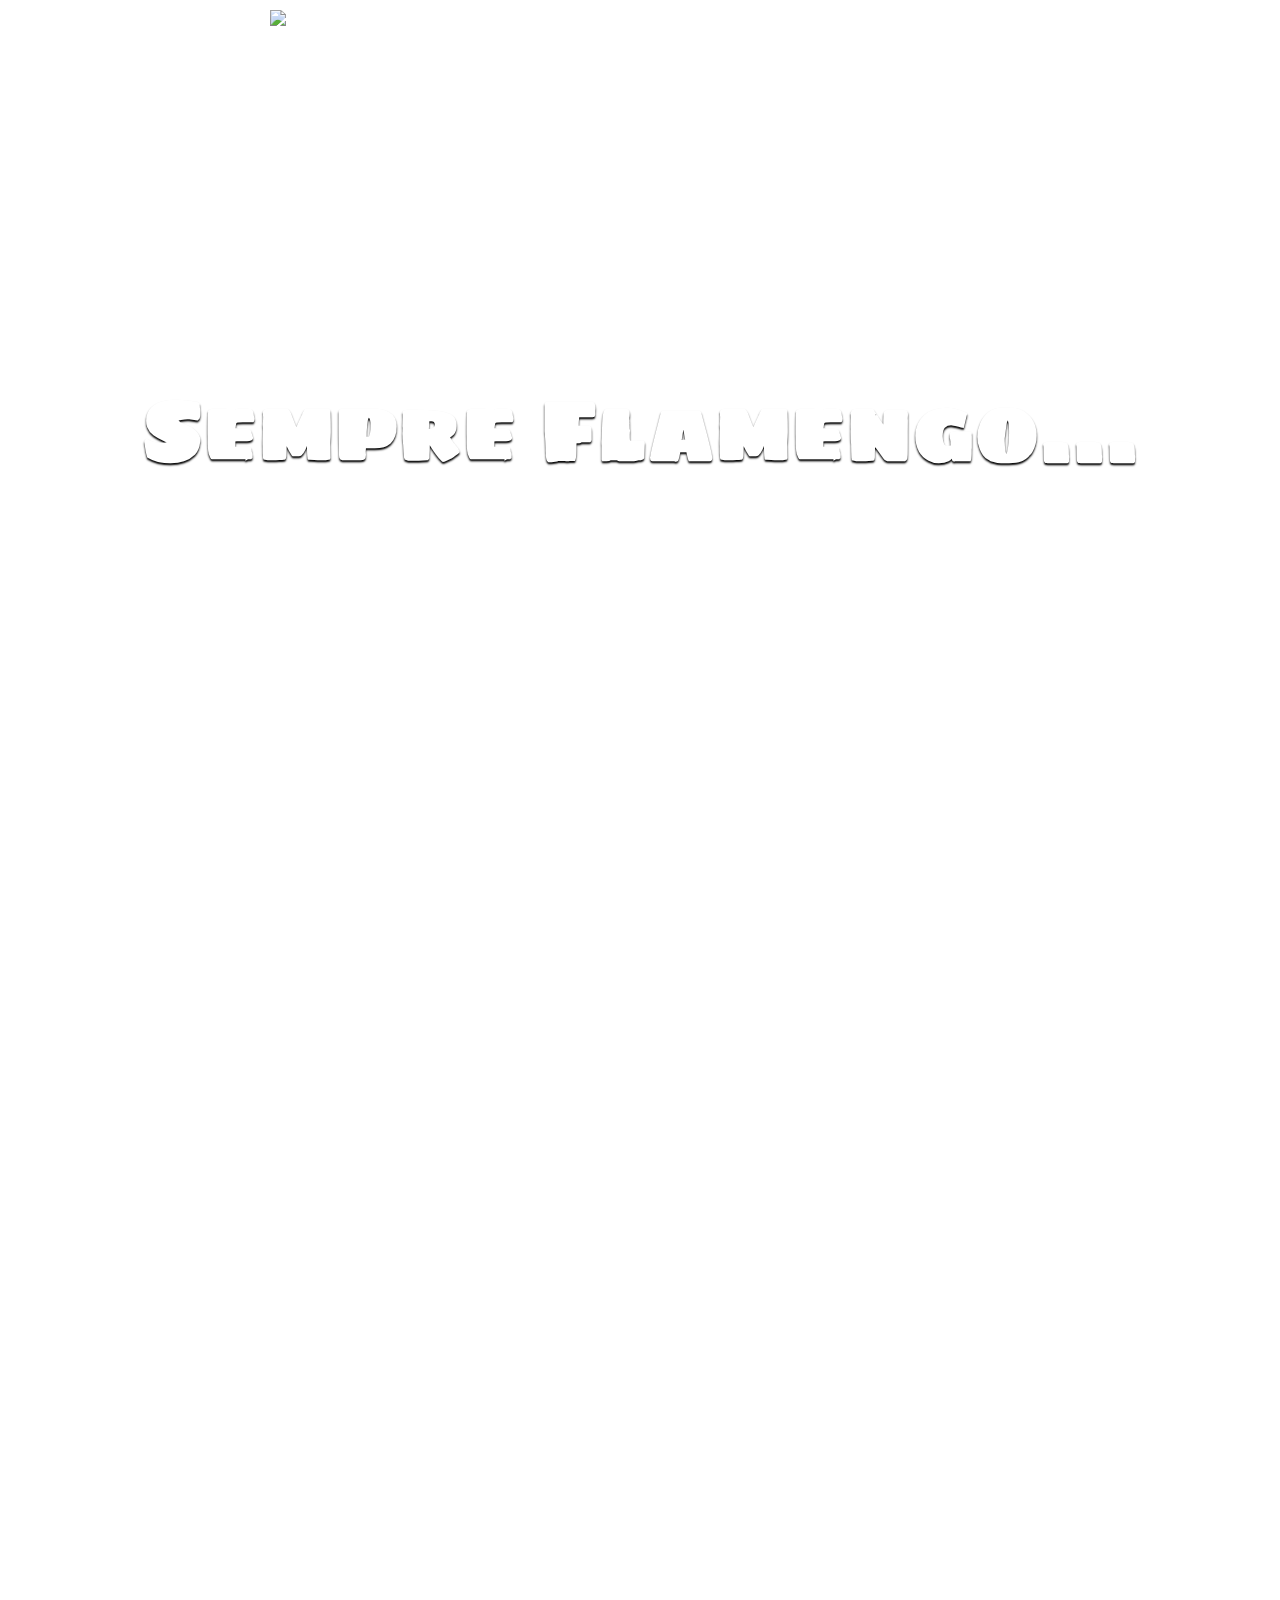
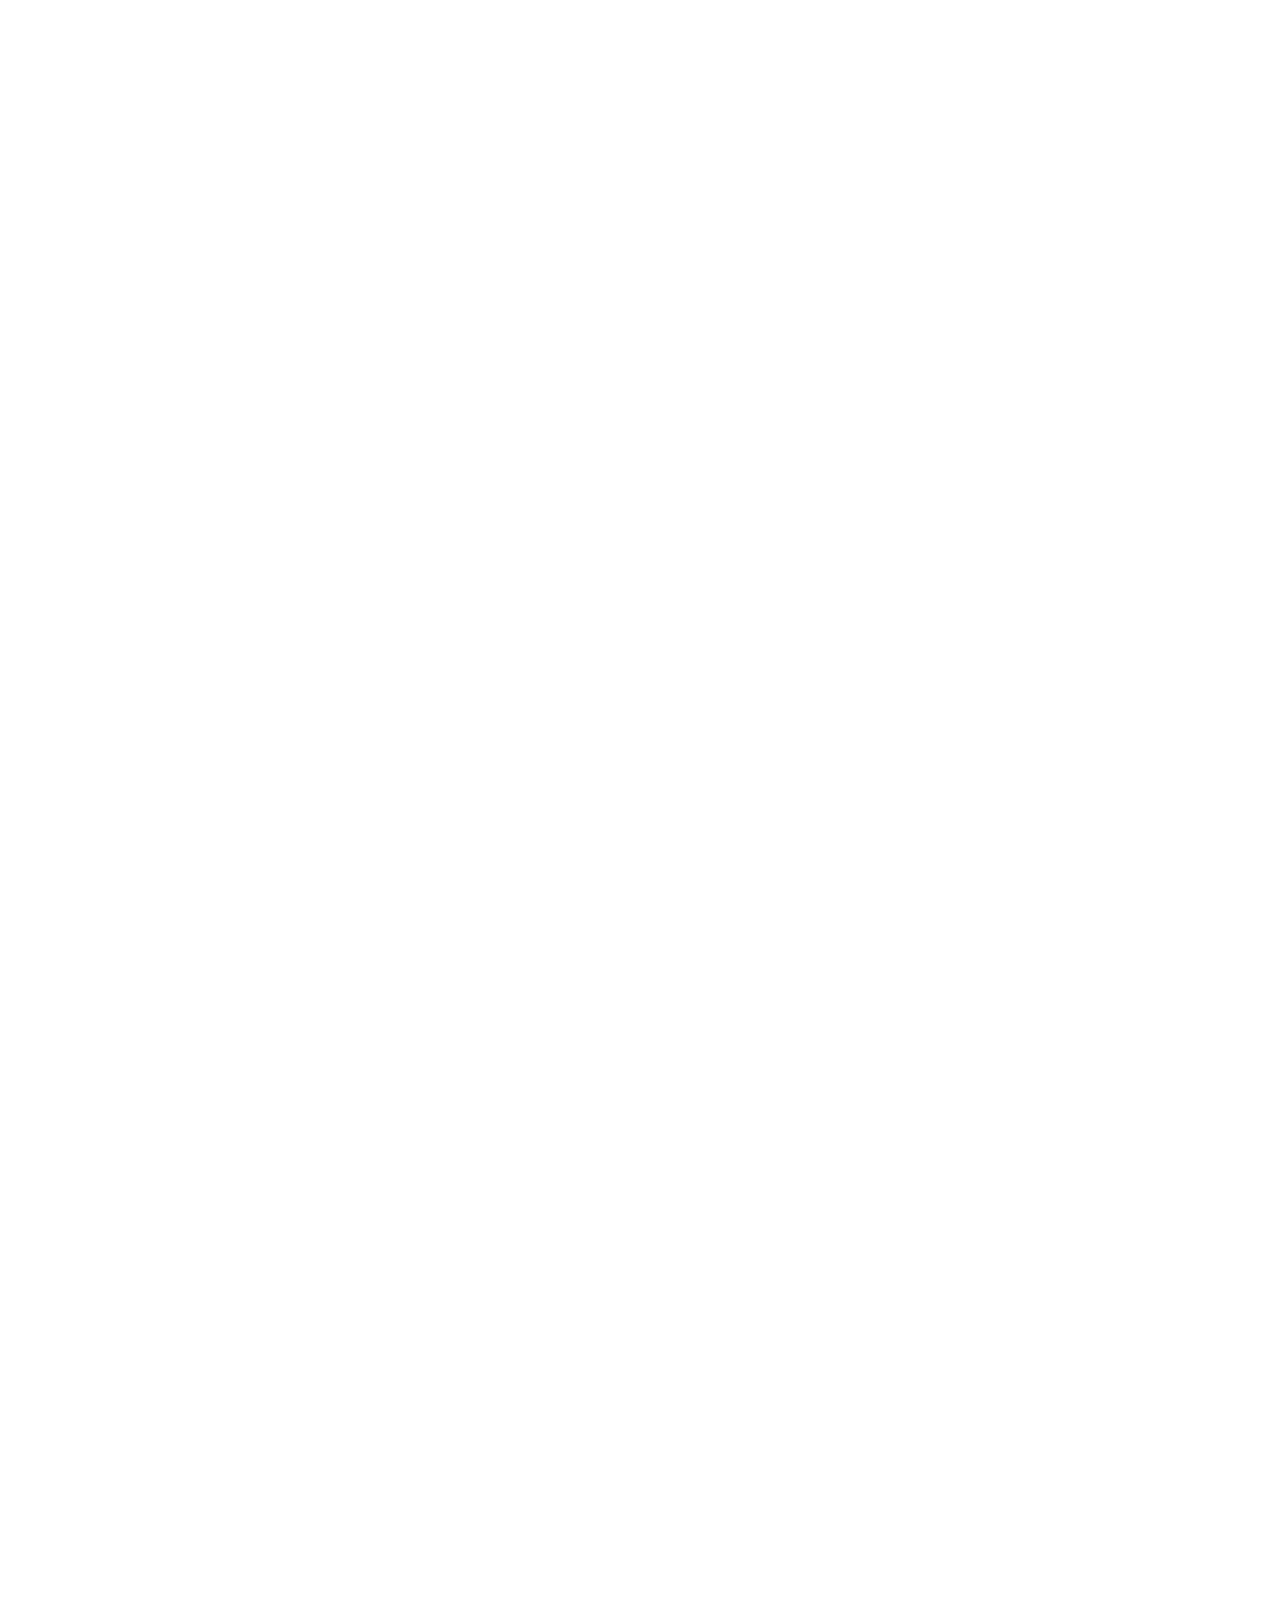
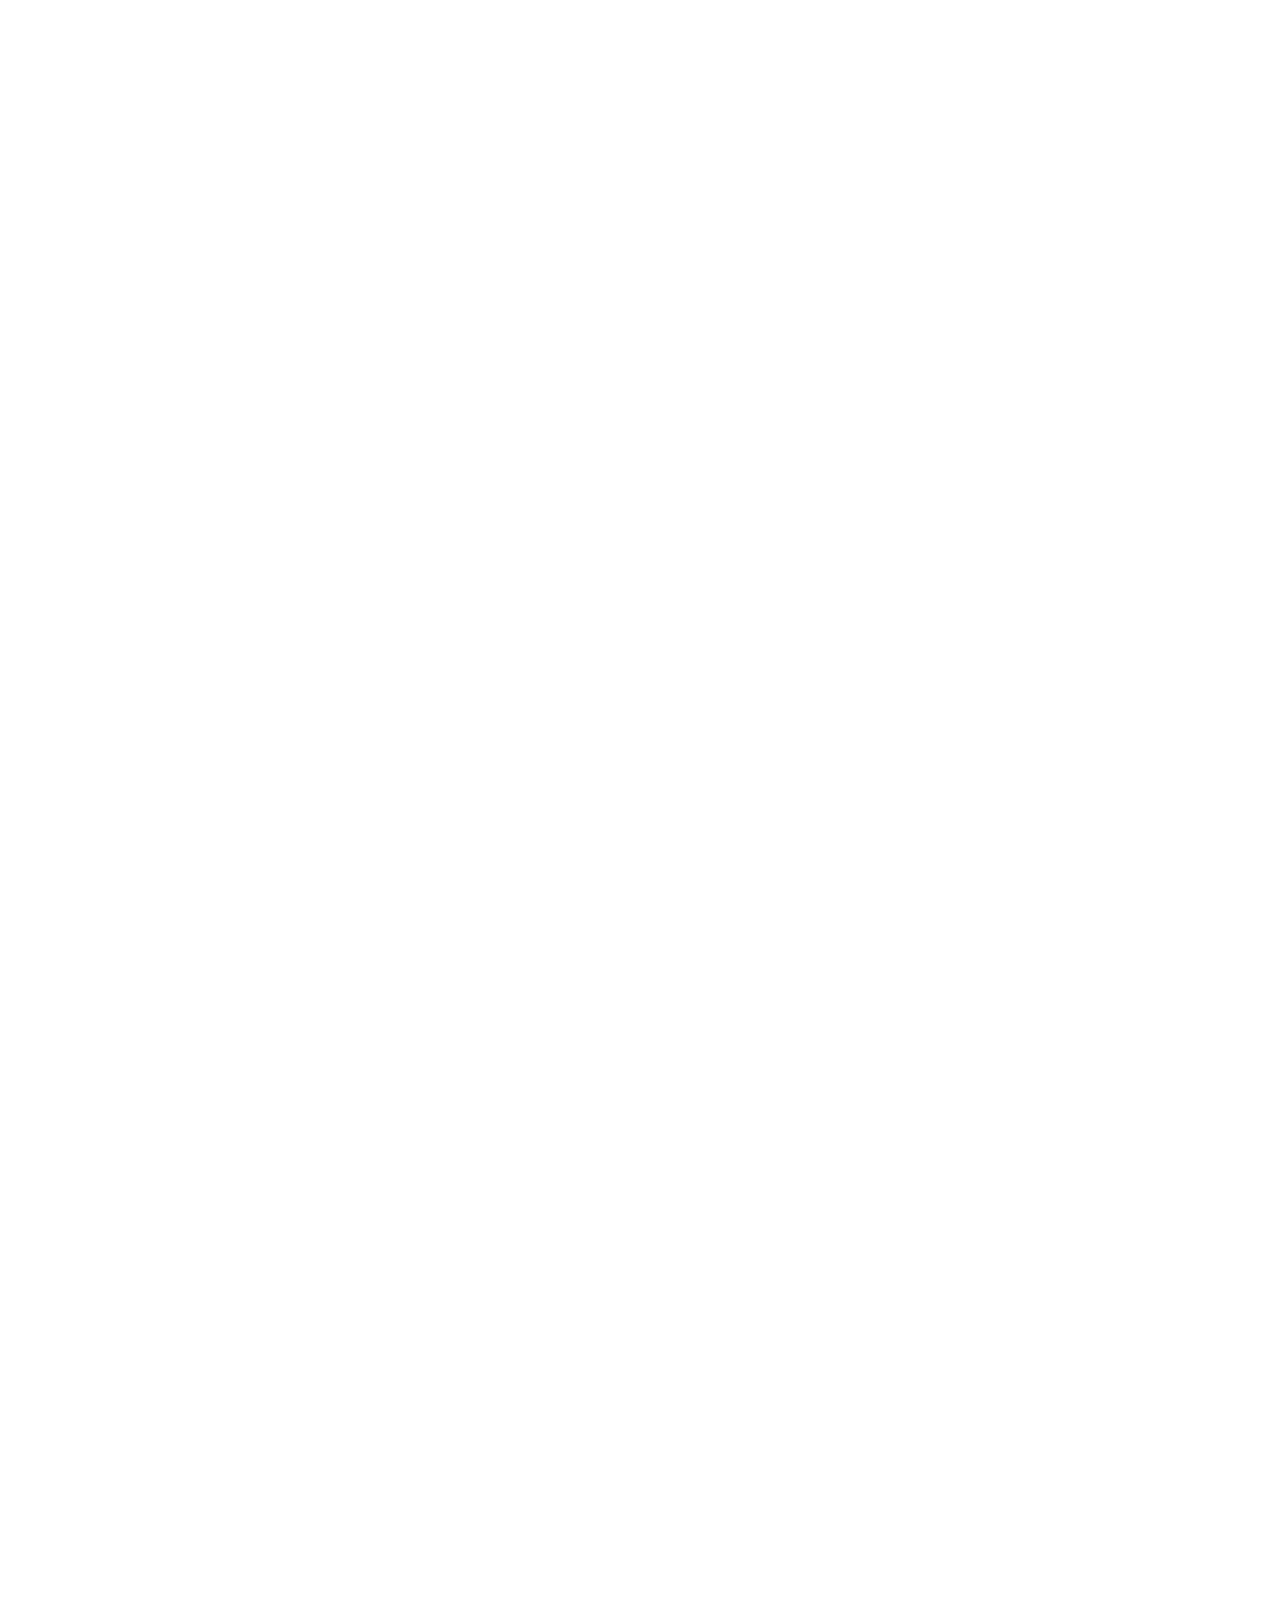
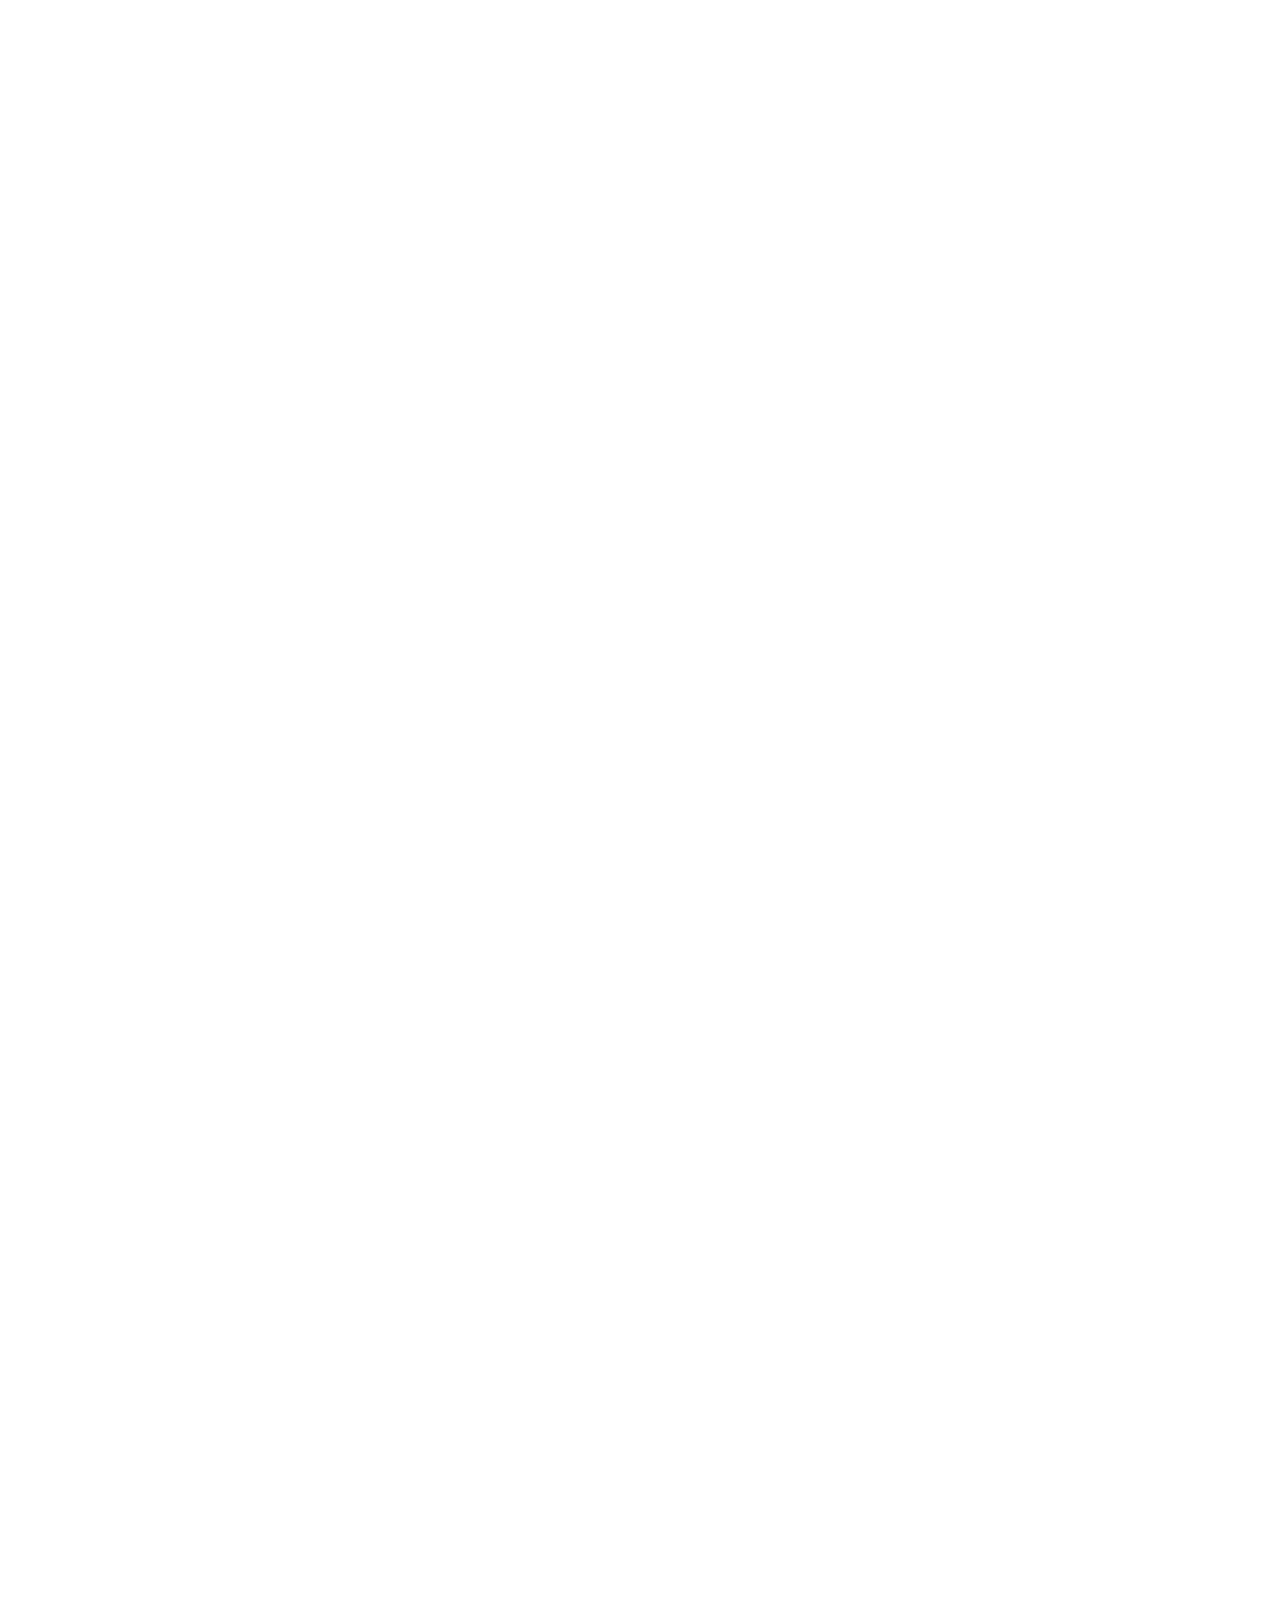
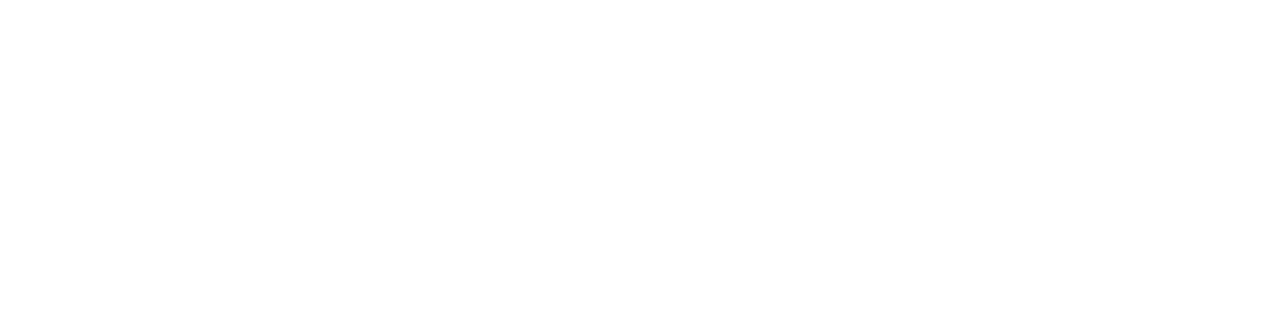
==== commit 4a324fe6: "Update index.html" ====
--- a/index.html
+++ b/index.html
@@ -148,7 +148,7 @@
                  <!-- VÍDEO -->
 
 
-                <div class="video"> <iframe src="<iframe src="https://player.vimeo.com/video/109180610" width="500" height="500" frameborder="0" webkitallowfullscreen mozallowfullscreen allowfullscreen> </iframe> </div>
+                <div class="video"> <iframe src="https://player.vimeo.com/video/109180610" width="500" height="500" frameborder="0" webkitallowfullscreen mozallowfullscreen allowfullscreen></iframe> <p><a href="https://vimeo.com/109180610">Flamengo x Am&eacute;rica RN #CB2014</a> from <a href="https://vimeo.com/flamengogaleria">Galeria Flamengo</a> on <a href="https://vimeo.com">Vimeo</a>.</p>https://vimeo.com/109180610" width="100%" height="393" frameborder="0" webkitallowfullscreen mozallowfullscreen allowfullscreen></iframe> </div>
                 
 
                  <!-- FIM DO VÍDEO -->
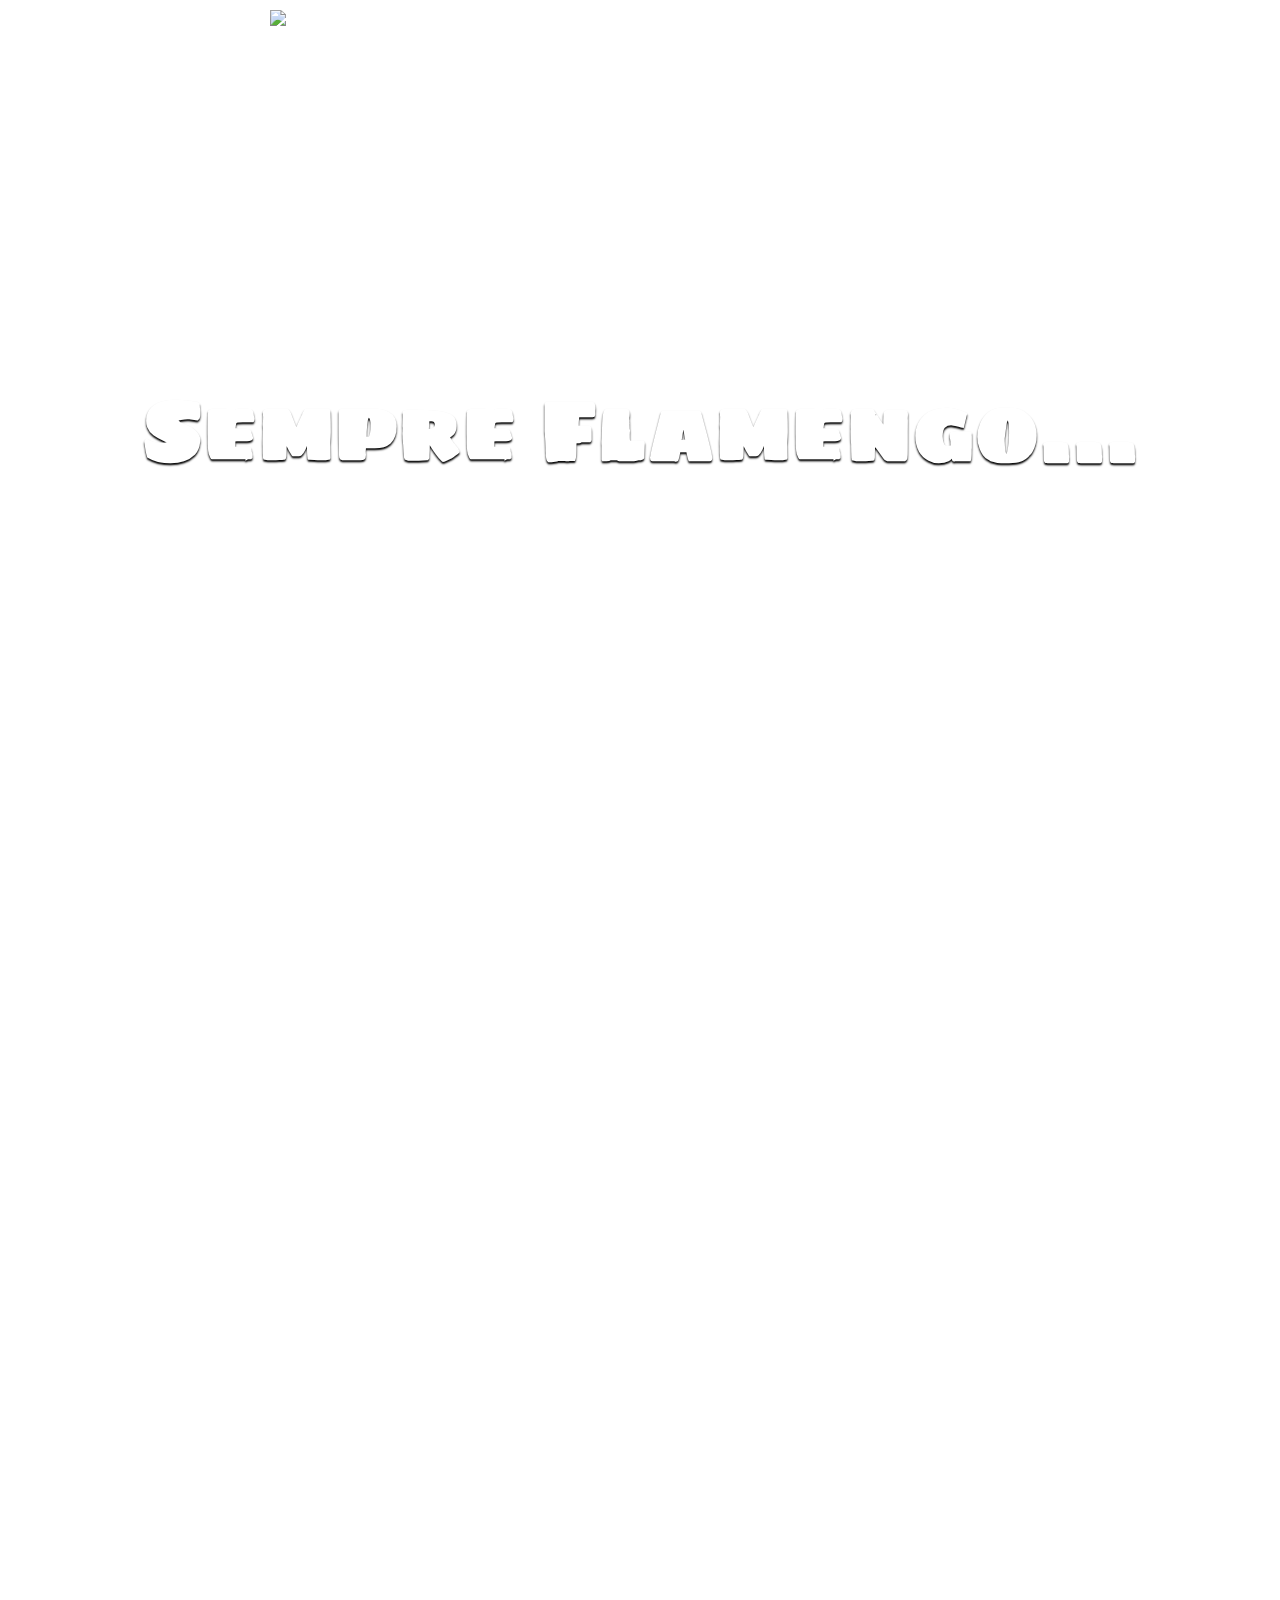
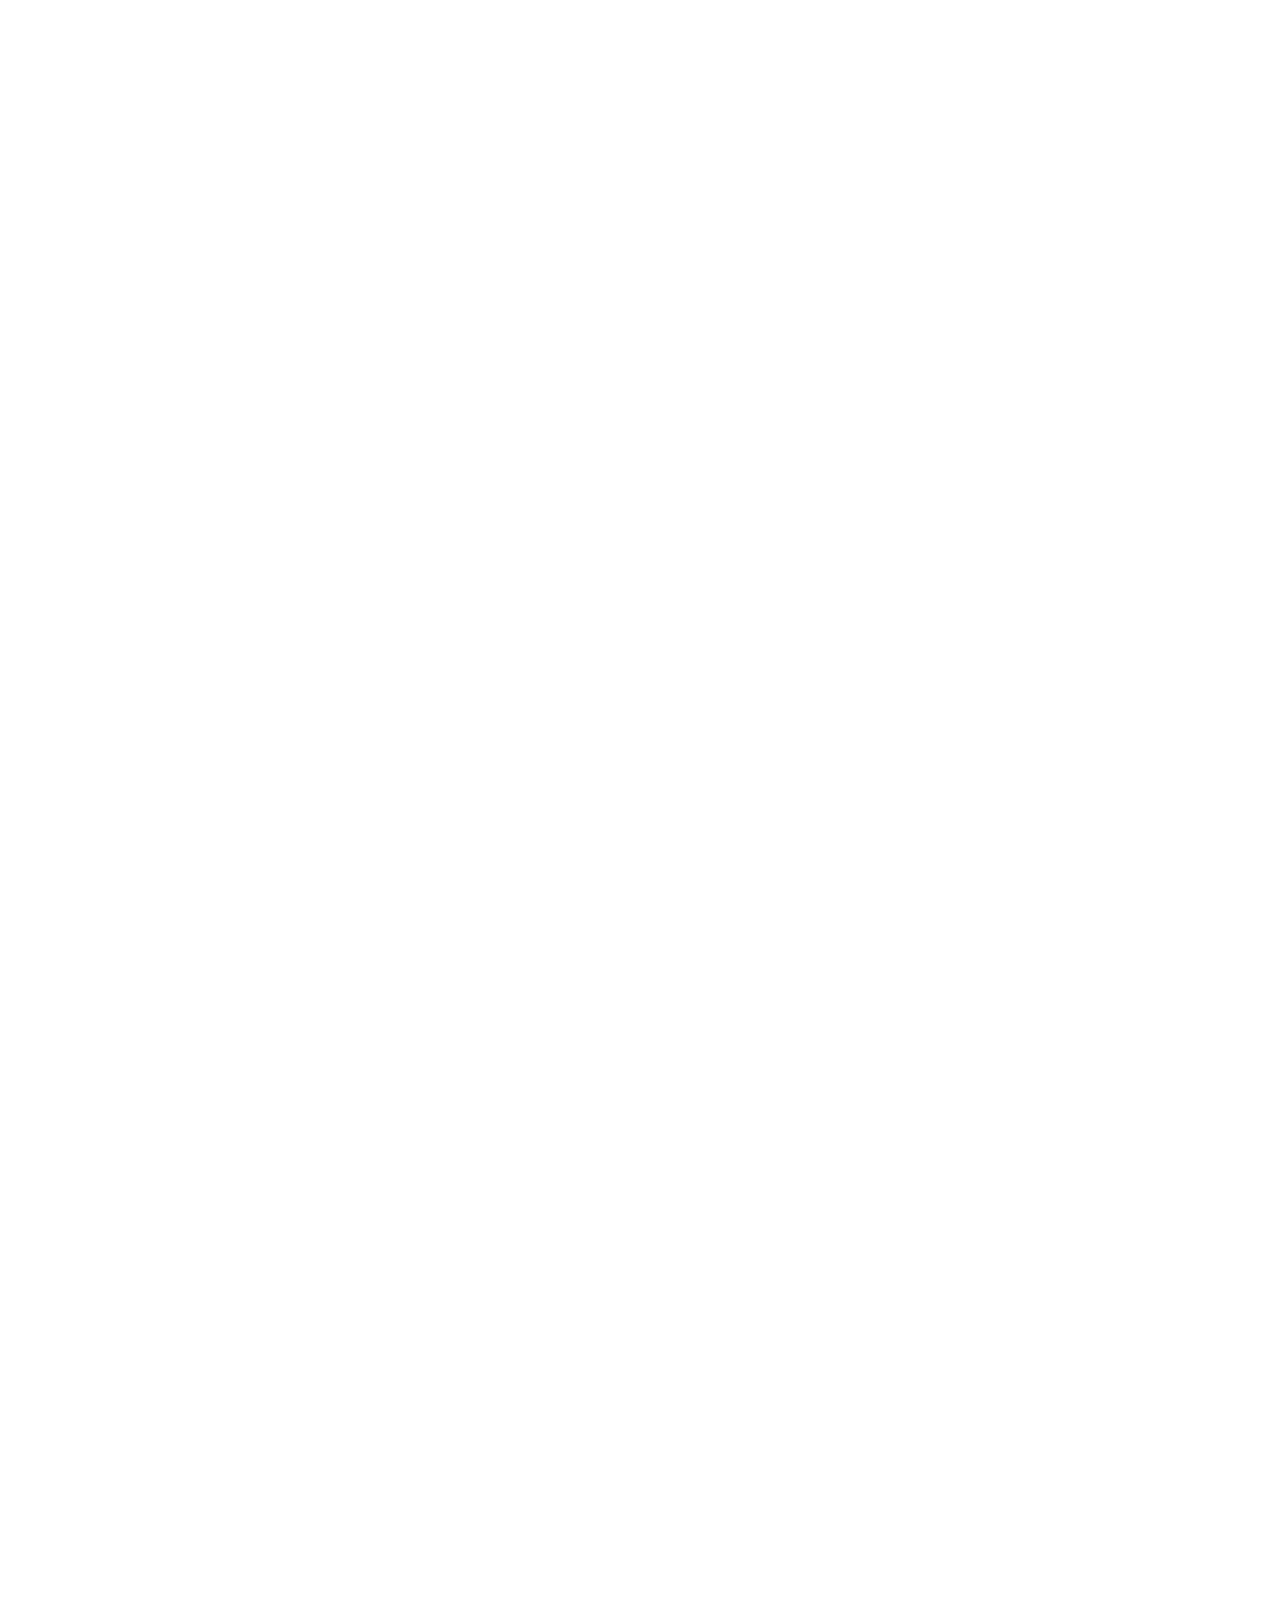
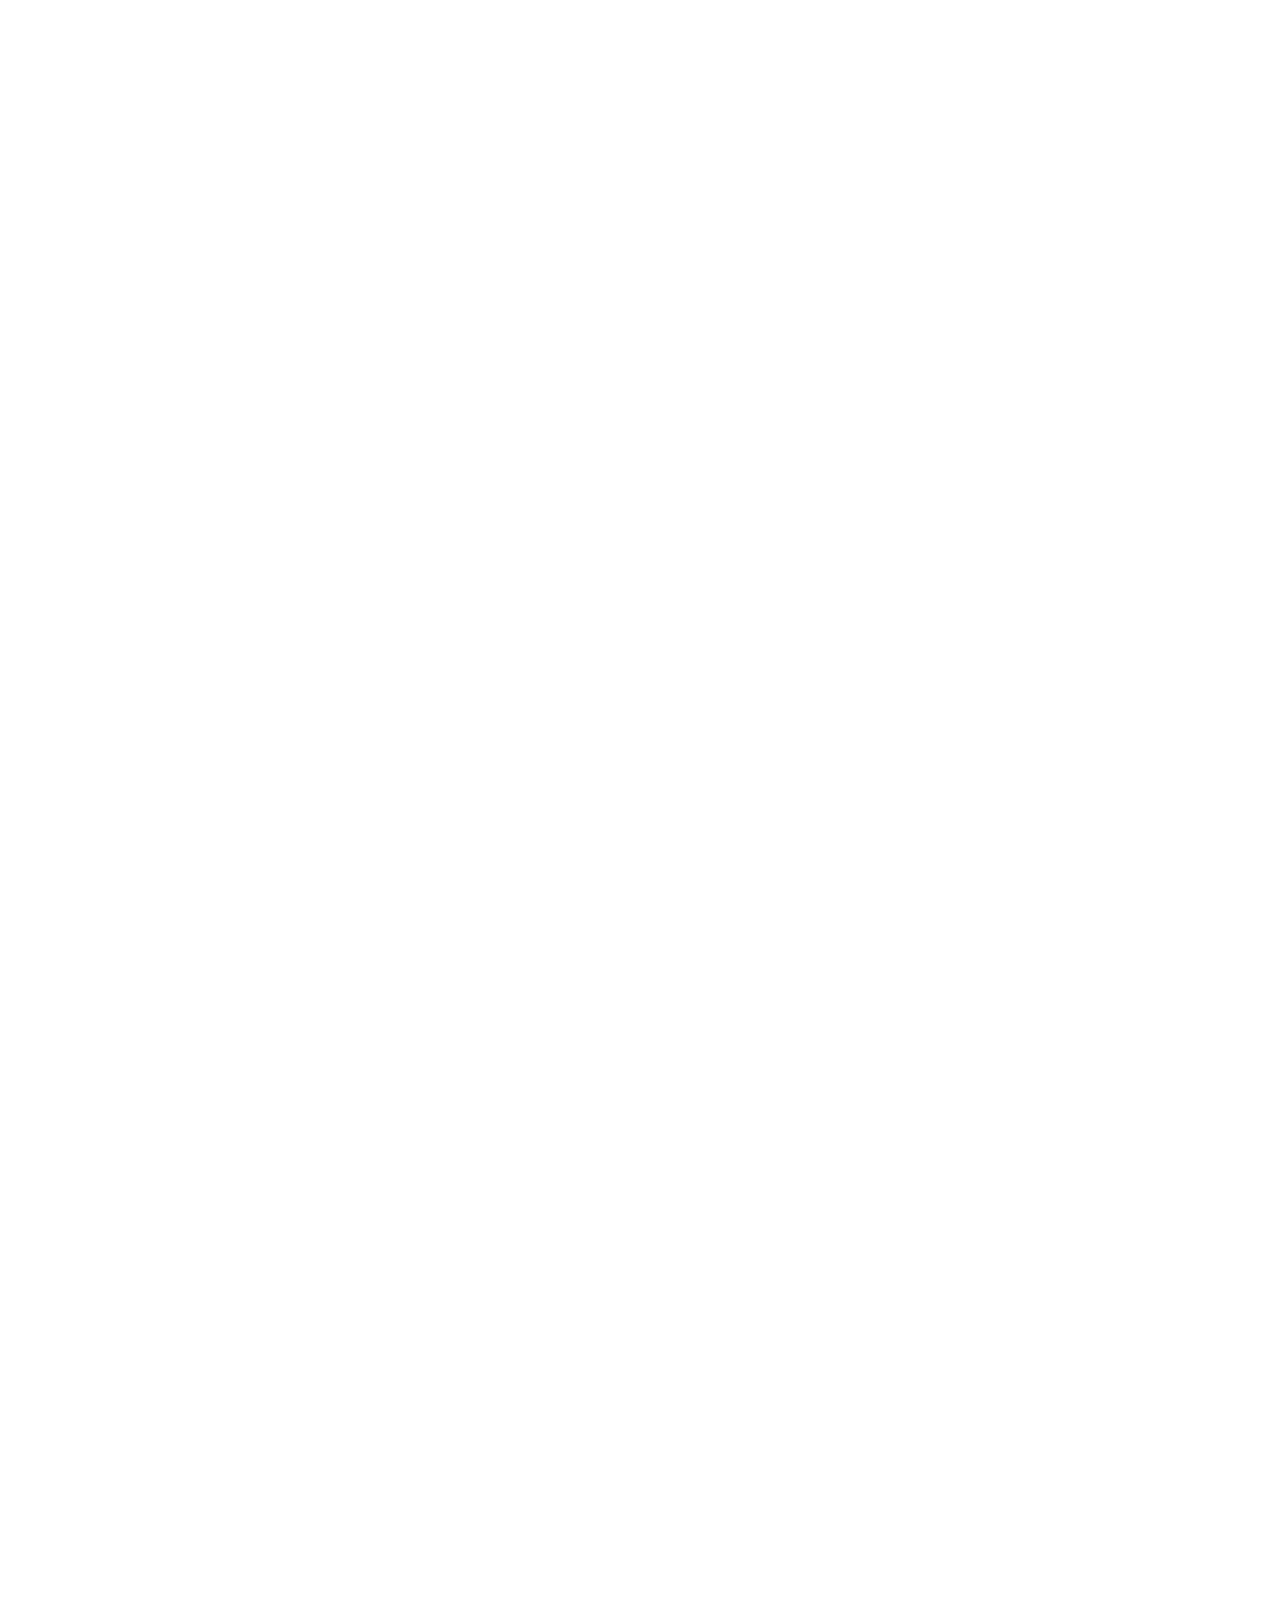
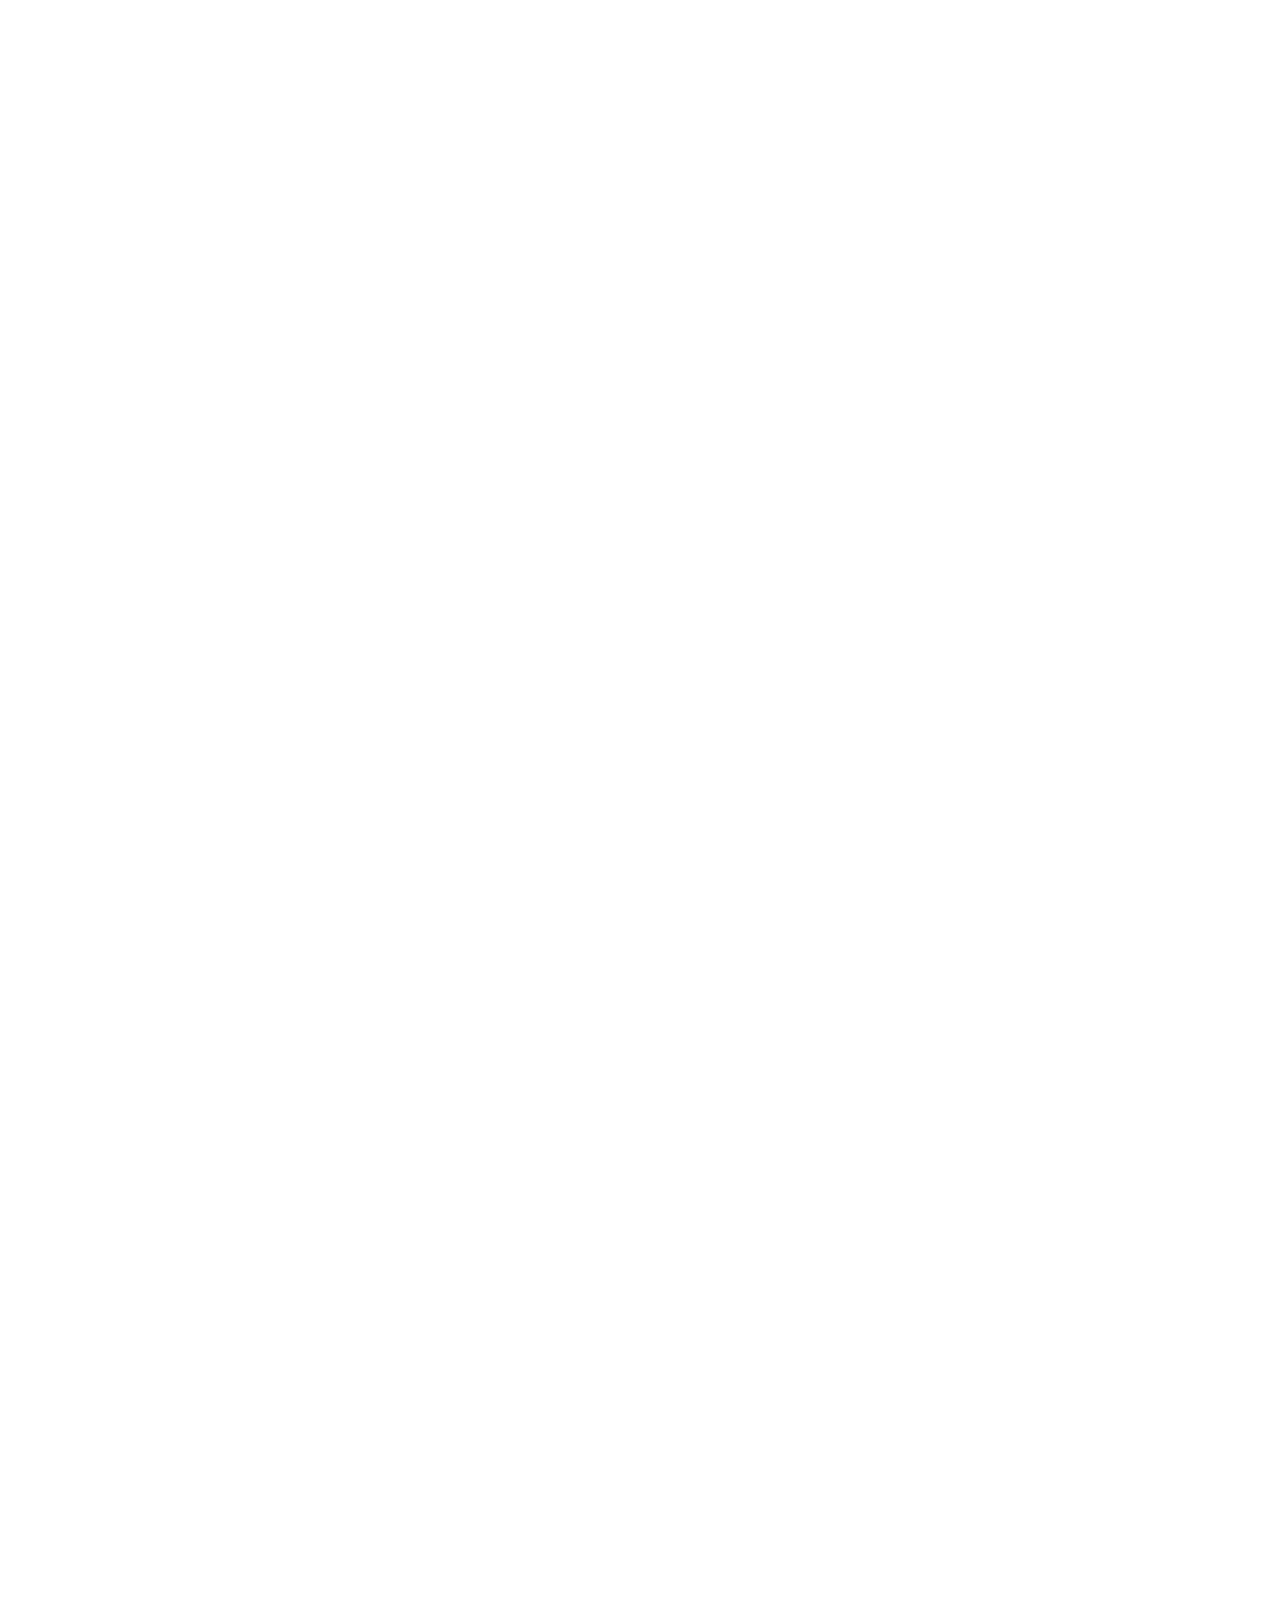
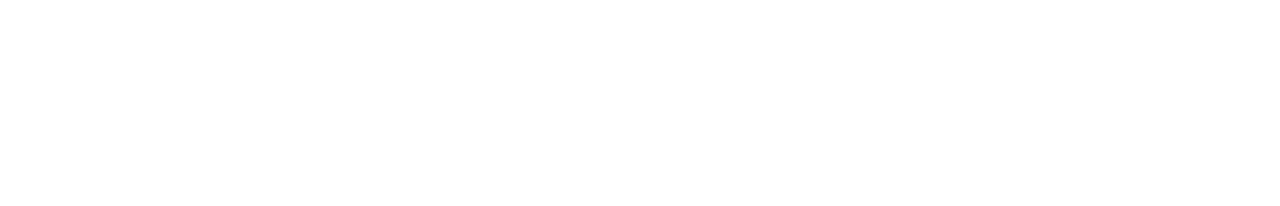
==== commit 5769c0fd: "Update index.html" ====
--- a/index.html
+++ b/index.html
@@ -148,8 +148,7 @@
                  <!-- VÍDEO -->
 
 
-                <div class="video"> <iframe src="https://player.vimeo.com/video/109180610" width="500" height="500" frameborder="0" webkitallowfullscreen mozallowfullscreen allowfullscreen></iframe> <p><a href="https://vimeo.com/109180610">Flamengo x Am&eacute;rica RN #CB2014</a> from <a href="https://vimeo.com/flamengogaleria">Galeria Flamengo</a> on <a href="https://vimeo.com">Vimeo</a>.</p>https://vimeo.com/109180610" width="100%" height="393" frameborder="0" webkitallowfullscreen mozallowfullscreen allowfullscreen></iframe> </div>
-                
+                <div class="video"> <iframe width="560" height="315" src="https://www.youtube.com/embed/NunEZhgaTO8" frameborder="0" allowfullscreen></iframe>
 
                  <!-- FIM DO VÍDEO -->
 
